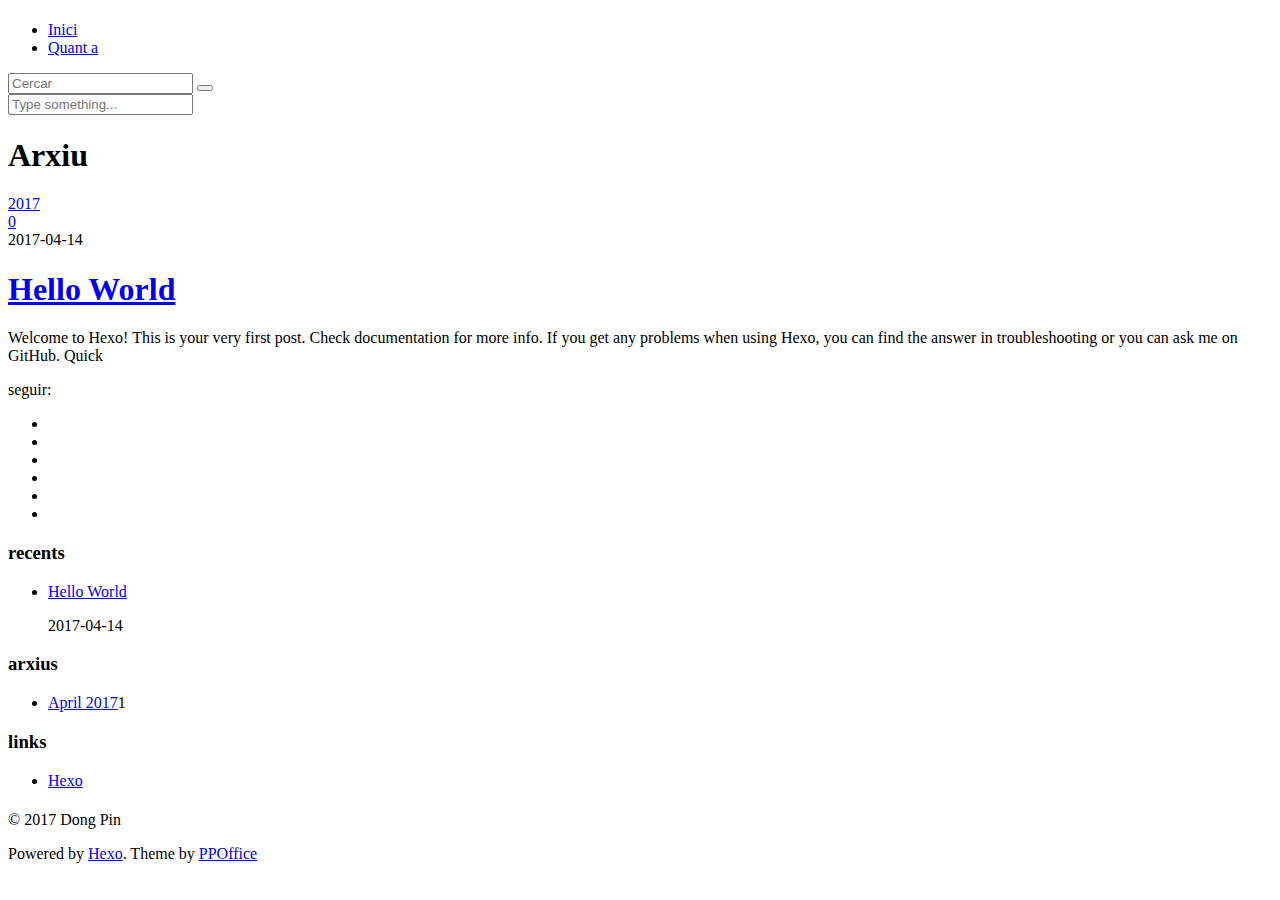
==== archives/index.html @ e1f706dd "Site updated: 2017-04-20 14:59:19" ====
<!DOCTYPE html>
<html>
<head>
    <meta charset="utf-8">
    
    <title>Arxiu | Hexo</title>
    <meta name="viewport" content="width=device-width, initial-scale=1, maximum-scale=1">
    
    <meta property="og:type" content="website">
<meta property="og:title" content="Hexo">
<meta property="og:url" content="http://yoursite.com/archives/index.html">
<meta property="og:site_name" content="Hexo">
<meta name="twitter:card" content="summary">
<meta name="twitter:title" content="Hexo">
    

    
        <link rel="alternate" href="/" title="Hexo" type="application/atom+xml" />
    

    

    <link rel="stylesheet" href="/blog/libs/font-awesome/css/font-awesome.min.css">
    <link rel="stylesheet" href="/blog/libs/titillium-web/styles.css">
    <link rel="stylesheet" href="/blog/libs/source-code-pro/styles.css">

    <link rel="stylesheet" href="/blog/css/style.css">

    <script src="/blog/libs/jquery/2.0.3/jquery.min.js"></script>
    
    
        <link rel="stylesheet" href="/blog/libs/lightgallery/css/lightgallery.min.css">
    
    
        <link rel="stylesheet" href="/blog/libs/justified-gallery/justifiedGallery.min.css">
    
    
    

</head>

<body>
    <div id="wrap">
        <header id="header">
    <div id="header-outer" class="outer">
        <div class="container">
            <div class="container-inner">
                <div id="header-title">
                    <h1 class="logo-wrap">
                        <a href="/blog/" class="logo"></a>
                    </h1>
                    
                </div>
                <div id="header-inner" class="nav-container">
                    <a id="main-nav-toggle" class="nav-icon fa fa-bars"></a>
                    <div class="nav-container-inner">
                        <ul id="main-nav">
                            
                                <li class="main-nav-list-item" >
                                    <a class="main-nav-list-link" href="/blog/">Inici</a>
                                </li>
                            
                                        
                                    
                                <li class="main-nav-list-item" >
                                    <a class="main-nav-list-link" href="/blog/about/index.html">Quant a</a>
                                </li>
                            
                        </ul>
                        <nav id="sub-nav">
                            <div id="search-form-wrap">

    <form class="search-form">
        <input type="text" class="ins-search-input search-form-input" placeholder="Cercar" />
        <button type="submit" class="search-form-submit"></button>
    </form>
    <div class="ins-search">
    <div class="ins-search-mask"></div>
    <div class="ins-search-container">
        <div class="ins-input-wrapper">
            <input type="text" class="ins-search-input" placeholder="Type something..." />
            <span class="ins-close ins-selectable"><i class="fa fa-times-circle"></i></span>
        </div>
        <div class="ins-section-wrapper">
            <div class="ins-section-container"></div>
        </div>
    </div>
</div>
<script>
(function (window) {
    var INSIGHT_CONFIG = {
        TRANSLATION: {
            POSTS: 'Posts',
            PAGES: 'Pages',
            CATEGORIES: 'categories',
            TAGS: 'etiquetes',
            UNTITLED: '(Untitled)',
        },
        ROOT_URL: '/blog/',
        CONTENT_URL: '/blog/content.json',
    };
    window.INSIGHT_CONFIG = INSIGHT_CONFIG;
})(window);
</script>
<script src="/blog/js/insight.js"></script>

</div>
                        </nav>
                    </div>
                </div>
            </div>
        </div>
    </div>
</header>
        <div class="container">
            <div class="main-body container-inner">
                <div class="main-body-inner">
                    <section id="main">
                        <div class="main-body-header">
    <h1 class="header">
    
    <i class="icon fa fa-archive"></i>Arxiu
    </h1>
</div>
                        <div class="main-body-content">
                            

    
    
        
        
        <section class="archives-wrap">
            <div class="archive-year-wrap">
                <a href="/blog/archives/2017" class="archive-year"><i class="icon fa fa-calendar-o"></i>2017</a>
            </div>
            <div class="archives">
    
    
    
        <div class="article-row">
    
        <article class="article article-summary">
    <div class="article-summary-inner">
        
        <a href="/blog/2017/04/14/hello-world/" class="thumbnail">
    
    
        <span class="thumbnail-image thumbnail-none"></span>
    
    
        
<span class="comment-counter">
    <i class="fa fa-comments-o"></i>
    
        <span class="disqus-comment-count" data-disqus-identifier="" data-disqus-url="http://yoursite.com/2017/04/14/hello-world/">0</span>
    
</span>

    
</a>

        
        <div class="article-meta">
            <div class="category">
            
            </div>
            <div class="date"><time datetime="2017-04-14T10:49:40.267Z" itemprop="datePublished">2017-04-14</time></div>
        </div>
        
    
        <h1 class="article-title" itemprop="name">
        <a href="/blog/2017/04/14/hello-world/">Hello World</a>
        </h1>
    

        <p class="article-excerpt">
            Welcome to Hexo! This is your very first post. Check documentation for more info. If you get any problems when using Hexo, you can find the answer in troubleshooting or you can ask me on GitHub.
Quick
        </p>
    </div>
</article>
    
        </div>
    


    </div></section>



                        </div>
                    </section>
                    <aside id="sidebar">
    <a class="sidebar-toggle" title="Expand Sidebar"><i class="toggle icon"></i></a>
    <div class="sidebar-top">
        <p>seguir:</p>
        <ul class="social-links">
            
                
                <li>
                    <a class="social-tooltip" title="twitter" href="/blog/" target="_blank">
                        <i class="icon fa fa-twitter"></i>
                    </a>
                </li>
                
            
                
                <li>
                    <a class="social-tooltip" title="facebook" href="/blog/" target="_blank">
                        <i class="icon fa fa-facebook"></i>
                    </a>
                </li>
                
            
                
                <li>
                    <a class="social-tooltip" title="google-plus" href="/blog/" target="_blank">
                        <i class="icon fa fa-google-plus"></i>
                    </a>
                </li>
                
            
                
                <li>
                    <a class="social-tooltip" title="github" href="https://github.com/ppoffice/hexo-theme-hueman" target="_blank">
                        <i class="icon fa fa-github"></i>
                    </a>
                </li>
                
            
                
                <li>
                    <a class="social-tooltip" title="weibo" href="/blog/" target="_blank">
                        <i class="icon fa fa-weibo"></i>
                    </a>
                </li>
                
            
                
                <li>
                    <a class="social-tooltip" title="rss" href="/blog/" target="_blank">
                        <i class="icon fa fa-rss"></i>
                    </a>
                </li>
                
            
        </ul>
    </div>
    
    <div class="widgets-container">
        
            
                
    <div class="widget-wrap">
        <h3 class="widget-title">recents</h3>
        <div class="widget">
            <ul id="recent-post" class="">
                
                    <li>
                        
                        <div class="item-thumbnail">
                            <a href="/blog/2017/04/14/hello-world/" class="thumbnail">
    
    
        <span class="thumbnail-image thumbnail-none"></span>
    
    
</a>

                        </div>
                        
                        <div class="item-inner">
                            <p class="item-category"></p>
                            <p class="item-title"><a href="/blog/2017/04/14/hello-world/" class="title">Hello World</a></p>
                            <p class="item-date"><time datetime="2017-04-14T10:49:40.267Z" itemprop="datePublished">2017-04-14</time></p>
                        </div>
                    </li>
                
            </ul>
        </div>
    </div>

            
                

            
                
    <div class="widget-wrap widget-list">
        <h3 class="widget-title">arxius</h3>
        <div class="widget">
            <ul class="archive-list"><li class="archive-list-item"><a class="archive-list-link" href="/blog/archives/2017/04/">April 2017</a><span class="archive-list-count">1</span></li></ul>
        </div>
    </div>


            
                

            
                

            
                
    <div class="widget-wrap widget-list">
        <h3 class="widget-title">links</h3>
        <div class="widget">
            <ul>
                
                    <li>
                        <a href="http://hexo.io">Hexo</a>
                    </li>
                
            </ul>
        </div>
    </div>


            
        
    </div>
</aside>
                </div>
            </div>
        </div>
        <footer id="footer">
    <div class="container">
        <div class="container-inner">
            <a id="back-to-top" href="javascript:;"><i class="icon fa fa-angle-up"></i></a>
            <div class="credit">
                <h1 class="logo-wrap">
                    <a href="/blog/" class="logo"></a>
                </h1>
                <p>&copy; 2017 Dong Pin</p>
                <p>Powered by <a href="//hexo.io/" target="_blank">Hexo</a>. Theme by <a href="//github.com/ppoffice" target="_blank">PPOffice</a></p>
            </div>
        </div>
    </div>
</footer>
        
    
    <script>
    var disqus_shortname = 'hexo-theme-hueman';
    
    
    (function() {
    var dsq = document.createElement('script');
    dsq.type = 'text/javascript';
    dsq.async = true;
    dsq.src = '//' + disqus_shortname + '.disqus.com/count.js';
    (document.getElementsByTagName('head')[0] || document.getElementsByTagName('body')[0]).appendChild(dsq);
    })();
    </script>




    
        <script src="/blog/libs/lightgallery/js/lightgallery.min.js"></script>
        <script src="/blog/libs/lightgallery/js/lg-thumbnail.min.js"></script>
        <script src="/blog/libs/lightgallery/js/lg-pager.min.js"></script>
        <script src="/blog/libs/lightgallery/js/lg-autoplay.min.js"></script>
        <script src="/blog/libs/lightgallery/js/lg-fullscreen.min.js"></script>
        <script src="/blog/libs/lightgallery/js/lg-zoom.min.js"></script>
        <script src="/blog/libs/lightgallery/js/lg-hash.min.js"></script>
        <script src="/blog/libs/lightgallery/js/lg-share.min.js"></script>
        <script src="/blog/libs/lightgallery/js/lg-video.min.js"></script>
    
    
        <script src="/blog/libs/justified-gallery/jquery.justifiedGallery.min.js"></script>
    
    


<!-- Custom Scripts -->
<script src="/blog/js/main.js"></script>

    </div>
</body>
</html>
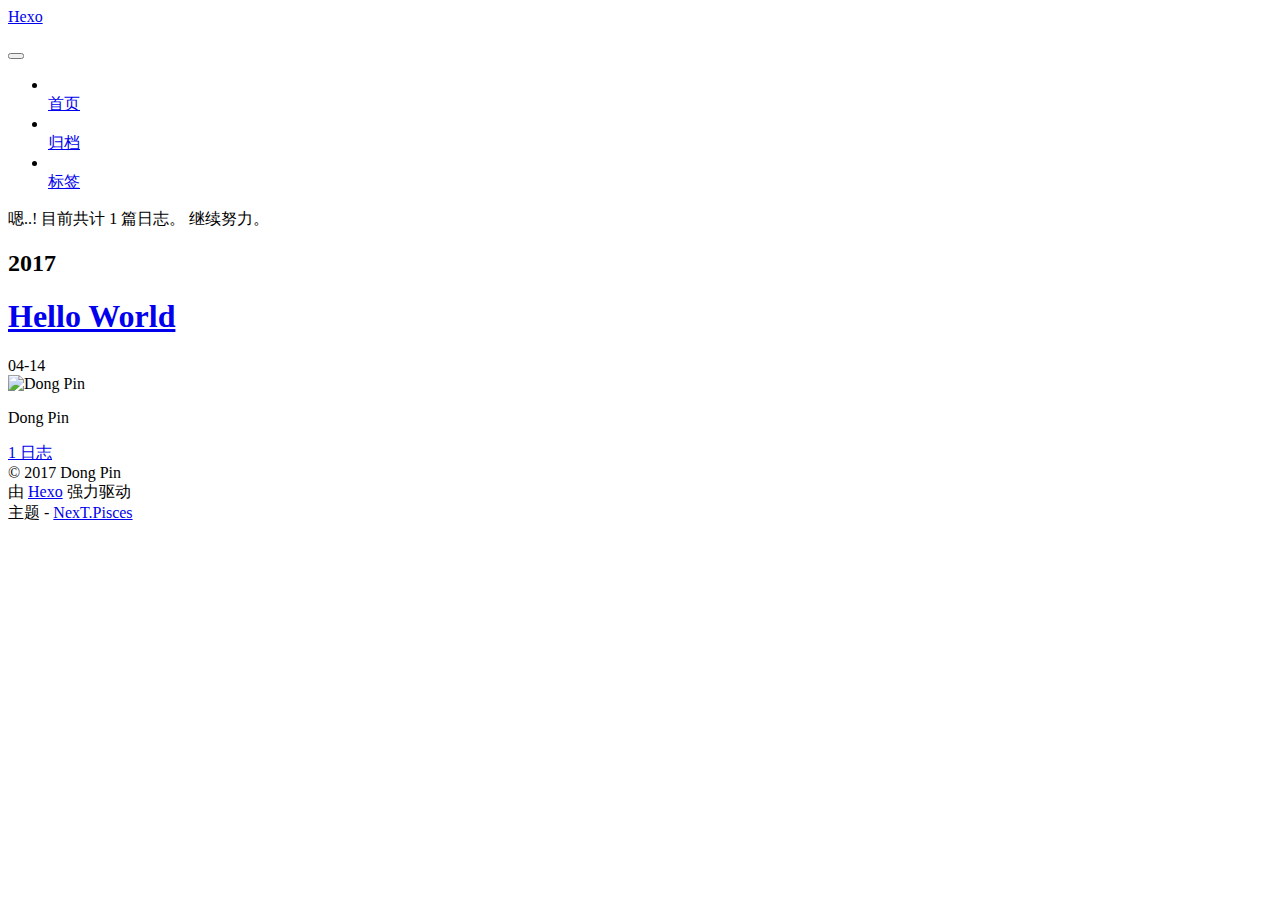
==== commit 5c04429b: "Site updated: 2017-04-20 15:04:53" ====
--- a/archives/index.html
+++ b/archives/index.html
@@ -1,379 +1,556 @@
-<!DOCTYPE html>
-<html>
+<!doctype html>
+
+
+
+  
+
+
+<html class="theme-next pisces use-motion" lang="zh-Hans">
 <head>
-    <meta charset="utf-8">
-    
-    <title>Arxiu | Hexo</title>
-    <meta name="viewport" content="width=device-width, initial-scale=1, maximum-scale=1">
-    
-    <meta property="og:type" content="website">
+  <meta charset="UTF-8"/>
+<meta http-equiv="X-UA-Compatible" content="IE=edge" />
+<meta name="viewport" content="width=device-width, initial-scale=1, maximum-scale=1"/>
+
+
+
+
+
+
+<meta http-equiv="Cache-Control" content="no-transform" />
+<meta http-equiv="Cache-Control" content="no-siteapp" />
+
+
+
+
+
+
+
+
+
+
+
+
+
+
+
+  
+  
+  <link href="/blog/lib/fancybox/source/jquery.fancybox.css?v=2.1.5" rel="stylesheet" type="text/css" />
+
+
+
+
+  
+  
+  
+  
+
+  
+    
+    
+  
+
+  
+
+  
+
+  
+
+  
+
+  
+    
+    
+    <link href="//fonts.googleapis.com/css?family=Lato:300,300italic,400,400italic,700,700italic&subset=latin,latin-ext" rel="stylesheet" type="text/css">
+  
+
+
+
+
+
+
+<link href="/blog/lib/font-awesome/css/font-awesome.min.css?v=4.6.2" rel="stylesheet" type="text/css" />
+
+<link href="/blog/css/main.css?v=5.1.0" rel="stylesheet" type="text/css" />
+
+
+  <meta name="keywords" content="Hexo, NexT" />
+
+
+
+
+
+
+
+
+  <link rel="shortcut icon" type="image/x-icon" href="/blog/favicon.ico?v=5.1.0" />
+
+
+
+
+
+
+<meta property="og:type" content="website">
 <meta property="og:title" content="Hexo">
 <meta property="og:url" content="http://yoursite.com/archives/index.html">
 <meta property="og:site_name" content="Hexo">
 <meta name="twitter:card" content="summary">
 <meta name="twitter:title" content="Hexo">
-    
-
-    
-        <link rel="alternate" href="/" title="Hexo" type="application/atom+xml" />
-    
-
-    
-
-    <link rel="stylesheet" href="/blog/libs/font-awesome/css/font-awesome.min.css">
-    <link rel="stylesheet" href="/blog/libs/titillium-web/styles.css">
-    <link rel="stylesheet" href="/blog/libs/source-code-pro/styles.css">
-
-    <link rel="stylesheet" href="/blog/css/style.css">
-
-    <script src="/blog/libs/jquery/2.0.3/jquery.min.js"></script>
-    
-    
-        <link rel="stylesheet" href="/blog/libs/lightgallery/css/lightgallery.min.css">
-    
-    
-        <link rel="stylesheet" href="/blog/libs/justified-gallery/justifiedGallery.min.css">
-    
-    
-    
-
+
+
+
+<script type="text/javascript" id="hexo.configurations">
+  var NexT = window.NexT || {};
+  var CONFIG = {
+    root: '/blog/',
+    scheme: 'Pisces',
+    sidebar: {"position":"left","display":"post","offset":12,"offset_float":0,"b2t":false,"scrollpercent":false},
+    fancybox: true,
+    motion: true,
+    duoshuo: {
+      userId: '0',
+      author: '博主'
+    },
+    algolia: {
+      applicationID: '',
+      apiKey: '',
+      indexName: '',
+      hits: {"per_page":10},
+      labels: {"input_placeholder":"Search for Posts","hits_empty":"We didn't find any results for the search: ${query}","hits_stats":"${hits} results found in ${time} ms"}
+    }
+  };
+</script>
+
+
+
+  <link rel="canonical" href="http://yoursite.com/archives/"/>
+
+
+
+
+
+  <title> 归档 | Hexo </title>
 </head>
 
-<body>
-    <div id="wrap">
-        <header id="header">
-    <div id="header-outer" class="outer">
-        <div class="container">
-            <div class="container-inner">
-                <div id="header-title">
-                    <h1 class="logo-wrap">
-                        <a href="/blog/" class="logo"></a>
-                    </h1>
-                    
-                </div>
-                <div id="header-inner" class="nav-container">
-                    <a id="main-nav-toggle" class="nav-icon fa fa-bars"></a>
-                    <div class="nav-container-inner">
-                        <ul id="main-nav">
-                            
-                                <li class="main-nav-list-item" >
-                                    <a class="main-nav-list-link" href="/blog/">Inici</a>
-                                </li>
-                            
-                                        
-                                    
-                                <li class="main-nav-list-item" >
-                                    <a class="main-nav-list-link" href="/blog/about/index.html">Quant a</a>
-                                </li>
-                            
-                        </ul>
-                        <nav id="sub-nav">
-                            <div id="search-form-wrap">
-
-    <form class="search-form">
-        <input type="text" class="ins-search-input search-form-input" placeholder="Cercar" />
-        <button type="submit" class="search-form-submit"></button>
-    </form>
-    <div class="ins-search">
-    <div class="ins-search-mask"></div>
-    <div class="ins-search-container">
-        <div class="ins-input-wrapper">
-            <input type="text" class="ins-search-input" placeholder="Type something..." />
-            <span class="ins-close ins-selectable"><i class="fa fa-times-circle"></i></span>
+<body itemscope itemtype="http://schema.org/WebPage" lang="zh-Hans">
+
+  
+
+
+
+
+
+
+
+
+
+
+
+
+
+
+  
+  
+    
+  
+
+  <div class="container sidebar-position-left  page-archive  ">
+    <div class="headband"></div>
+
+    <header id="header" class="header" itemscope itemtype="http://schema.org/WPHeader">
+      <div class="header-inner"><div class="site-brand-wrapper">
+  <div class="site-meta ">
+    
+
+    <div class="custom-logo-site-title">
+      <a href="/blog/"  class="brand" rel="start">
+        <span class="logo-line-before"><i></i></span>
+        <span class="site-title">Hexo</span>
+        <span class="logo-line-after"><i></i></span>
+      </a>
+    </div>
+      
+        <p class="site-subtitle"></p>
+      
+  </div>
+
+  <div class="site-nav-toggle">
+    <button>
+      <span class="btn-bar"></span>
+      <span class="btn-bar"></span>
+      <span class="btn-bar"></span>
+    </button>
+  </div>
+</div>
+
+<nav class="site-nav">
+  
+
+  
+    <ul id="menu" class="menu">
+      
+        
+        <li class="menu-item menu-item-home">
+          <a href="/blog/" rel="section">
+            
+              <i class="menu-item-icon fa fa-fw fa-home"></i> <br />
+            
+            首页
+          </a>
+        </li>
+      
+        
+        <li class="menu-item menu-item-archives">
+          <a href="/blog/archives" rel="section">
+            
+              <i class="menu-item-icon fa fa-fw fa-archive"></i> <br />
+            
+            归档
+          </a>
+        </li>
+      
+        
+        <li class="menu-item menu-item-tags">
+          <a href="/blog/tags" rel="section">
+            
+              <i class="menu-item-icon fa fa-fw fa-tags"></i> <br />
+            
+            标签
+          </a>
+        </li>
+      
+
+      
+    </ul>
+  
+
+  
+</nav>
+
+
+
+ </div>
+    </header>
+
+    <main id="main" class="main">
+      <div class="main-inner">
+        <div class="content-wrap">
+          <div id="content" class="content">
+            
+
+  <section id="posts" class="posts-collapse">
+    <span class="archive-move-on"></span>
+
+    <span class="archive-page-counter">
+      
+      
+      
+        
+      
+      嗯..! 目前共计 1 篇日志。 继续努力。
+    </span>
+
+    
+
+      
+      
+      
+
+      
+        
+        <div class="collection-title">
+          <h2 class="archive-year motion-element" id="archive-year-2017">2017</h2>
         </div>
-        <div class="ins-section-wrapper">
-            <div class="ins-section-container"></div>
+      
+      
+
+      
+
+  <article class="post post-type-normal" itemscope itemtype="http://schema.org/Article">
+    <header class="post-header">
+
+      <h1 class="post-title">
+        
+            <a class="post-title-link" href="/blog/2017/04/14/hello-world/" itemprop="url">
+              
+                <span itemprop="name">Hello World</span>
+              
+            </a>
+        
+      </h1>
+
+      <div class="post-meta">
+        <time class="post-time" itemprop="dateCreated"
+              datetime="2017-04-14T18:49:40+08:00"
+              content="2017-04-14" >
+          04-14
+        </time>
+      </div>
+
+    </header>
+  </article>
+
+
+
+    
+
+  </section>
+
+  
+
+
+
+          </div>
+          
+
+
+          
+
         </div>
+        
+          
+  
+  <div class="sidebar-toggle">
+    <div class="sidebar-toggle-line-wrap">
+      <span class="sidebar-toggle-line sidebar-toggle-line-first"></span>
+      <span class="sidebar-toggle-line sidebar-toggle-line-middle"></span>
+      <span class="sidebar-toggle-line sidebar-toggle-line-last"></span>
     </div>
+  </div>
+
+  <aside id="sidebar" class="sidebar">
+    <div class="sidebar-inner">
+
+      
+
+      
+
+      <section class="site-overview sidebar-panel sidebar-panel-active">
+        <div class="site-author motion-element" itemprop="author" itemscope itemtype="http://schema.org/Person">
+          <img class="site-author-image" itemprop="image"
+               src="/blog/images/avatar.gif"
+               alt="Dong Pin" />
+          <p class="site-author-name" itemprop="name">Dong Pin</p>
+           
+              <p class="site-description motion-element" itemprop="description"></p>
+          
+        </div>
+        <nav class="site-state motion-element">
+
+          
+            <div class="site-state-item site-state-posts">
+              <a href="/blog/archives">
+                <span class="site-state-item-count">1</span>
+                <span class="site-state-item-name">日志</span>
+              </a>
+            </div>
+          
+
+          
+
+          
+
+        </nav>
+
+        
+
+        <div class="links-of-author motion-element">
+          
+        </div>
+
+        
+        
+
+        
+        
+
+        
+
+
+      </section>
+
+      
+
+      
+
+    </div>
+  </aside>
+
+
+        
+      </div>
+    </main>
+
+    <footer id="footer" class="footer">
+      <div class="footer-inner">
+        <div class="copyright" >
+  
+  &copy; 
+  <span itemprop="copyrightYear">2017</span>
+  <span class="with-love">
+    <i class="fa fa-heart"></i>
+  </span>
+  <span class="author" itemprop="copyrightHolder">Dong Pin</span>
 </div>
-<script>
-(function (window) {
-    var INSIGHT_CONFIG = {
-        TRANSLATION: {
-            POSTS: 'Posts',
-            PAGES: 'Pages',
-            CATEGORIES: 'categories',
-            TAGS: 'etiquetes',
-            UNTITLED: '(Untitled)',
-        },
-        ROOT_URL: '/blog/',
-        CONTENT_URL: '/blog/content.json',
-    };
-    window.INSIGHT_CONFIG = INSIGHT_CONFIG;
-})(window);
+
+
+<div class="powered-by">
+  由 <a class="theme-link" href="https://hexo.io">Hexo</a> 强力驱动
+</div>
+
+<div class="theme-info">
+  主题 -
+  <a class="theme-link" href="https://github.com/iissnan/hexo-theme-next">
+    NexT.Pisces
+  </a>
+</div>
+
+
+        
+
+        
+      </div>
+    </footer>
+
+    
+      <div class="back-to-top">
+        <i class="fa fa-arrow-up"></i>
+        
+      </div>
+    
+
+  </div>
+
+  
+
+<script type="text/javascript">
+  if (Object.prototype.toString.call(window.Promise) !== '[object Function]') {
+    window.Promise = null;
+  }
 </script>
-<script src="/blog/js/insight.js"></script>
-
-</div>
-                        </nav>
-                    </div>
-                </div>
-            </div>
-        </div>
-    </div>
-</header>
-        <div class="container">
-            <div class="main-body container-inner">
-                <div class="main-body-inner">
-                    <section id="main">
-                        <div class="main-body-header">
-    <h1 class="header">
-    
-    <i class="icon fa fa-archive"></i>Arxiu
-    </h1>
-</div>
-                        <div class="main-body-content">
-                            
-
-    
-    
-        
-        
-        <section class="archives-wrap">
-            <div class="archive-year-wrap">
-                <a href="/blog/archives/2017" class="archive-year"><i class="icon fa fa-calendar-o"></i>2017</a>
-            </div>
-            <div class="archives">
-    
-    
-    
-        <div class="article-row">
-    
-        <article class="article article-summary">
-    <div class="article-summary-inner">
-        
-        <a href="/blog/2017/04/14/hello-world/" class="thumbnail">
-    
-    
-        <span class="thumbnail-image thumbnail-none"></span>
-    
-    
-        
-<span class="comment-counter">
-    <i class="fa fa-comments-o"></i>
-    
-        <span class="disqus-comment-count" data-disqus-identifier="" data-disqus-url="http://yoursite.com/2017/04/14/hello-world/">0</span>
-    
-</span>
-
-    
-</a>
-
-        
-        <div class="article-meta">
-            <div class="category">
-            
-            </div>
-            <div class="date"><time datetime="2017-04-14T10:49:40.267Z" itemprop="datePublished">2017-04-14</time></div>
-        </div>
-        
-    
-        <h1 class="article-title" itemprop="name">
-        <a href="/blog/2017/04/14/hello-world/">Hello World</a>
-        </h1>
-    
-
-        <p class="article-excerpt">
-            Welcome to Hexo! This is your very first post. Check documentation for more info. If you get any problems when using Hexo, you can find the answer in troubleshooting or you can ask me on GitHub.
-Quick
-        </p>
-    </div>
-</article>
-    
-        </div>
-    
-
-
-    </div></section>
-
-
-
-                        </div>
-                    </section>
-                    <aside id="sidebar">
-    <a class="sidebar-toggle" title="Expand Sidebar"><i class="toggle icon"></i></a>
-    <div class="sidebar-top">
-        <p>seguir:</p>
-        <ul class="social-links">
-            
-                
-                <li>
-                    <a class="social-tooltip" title="twitter" href="/blog/" target="_blank">
-                        <i class="icon fa fa-twitter"></i>
-                    </a>
-                </li>
-                
-            
-                
-                <li>
-                    <a class="social-tooltip" title="facebook" href="/blog/" target="_blank">
-                        <i class="icon fa fa-facebook"></i>
-                    </a>
-                </li>
-                
-            
-                
-                <li>
-                    <a class="social-tooltip" title="google-plus" href="/blog/" target="_blank">
-                        <i class="icon fa fa-google-plus"></i>
-                    </a>
-                </li>
-                
-            
-                
-                <li>
-                    <a class="social-tooltip" title="github" href="https://github.com/ppoffice/hexo-theme-hueman" target="_blank">
-                        <i class="icon fa fa-github"></i>
-                    </a>
-                </li>
-                
-            
-                
-                <li>
-                    <a class="social-tooltip" title="weibo" href="/blog/" target="_blank">
-                        <i class="icon fa fa-weibo"></i>
-                    </a>
-                </li>
-                
-            
-                
-                <li>
-                    <a class="social-tooltip" title="rss" href="/blog/" target="_blank">
-                        <i class="icon fa fa-rss"></i>
-                    </a>
-                </li>
-                
-            
-        </ul>
-    </div>
-    
-    <div class="widgets-container">
-        
-            
-                
-    <div class="widget-wrap">
-        <h3 class="widget-title">recents</h3>
-        <div class="widget">
-            <ul id="recent-post" class="">
-                
-                    <li>
-                        
-                        <div class="item-thumbnail">
-                            <a href="/blog/2017/04/14/hello-world/" class="thumbnail">
-    
-    
-        <span class="thumbnail-image thumbnail-none"></span>
-    
-    
-</a>
-
-                        </div>
-                        
-                        <div class="item-inner">
-                            <p class="item-category"></p>
-                            <p class="item-title"><a href="/blog/2017/04/14/hello-world/" class="title">Hello World</a></p>
-                            <p class="item-date"><time datetime="2017-04-14T10:49:40.267Z" itemprop="datePublished">2017-04-14</time></p>
-                        </div>
-                    </li>
-                
-            </ul>
-        </div>
-    </div>
-
-            
-                
-
-            
-                
-    <div class="widget-wrap widget-list">
-        <h3 class="widget-title">arxius</h3>
-        <div class="widget">
-            <ul class="archive-list"><li class="archive-list-item"><a class="archive-list-link" href="/blog/archives/2017/04/">April 2017</a><span class="archive-list-count">1</span></li></ul>
-        </div>
-    </div>
-
-
-            
-                
-
-            
-                
-
-            
-                
-    <div class="widget-wrap widget-list">
-        <h3 class="widget-title">links</h3>
-        <div class="widget">
-            <ul>
-                
-                    <li>
-                        <a href="http://hexo.io">Hexo</a>
-                    </li>
-                
-            </ul>
-        </div>
-    </div>
-
-
-            
-        
-    </div>
-</aside>
-                </div>
-            </div>
-        </div>
-        <footer id="footer">
-    <div class="container">
-        <div class="container-inner">
-            <a id="back-to-top" href="javascript:;"><i class="icon fa fa-angle-up"></i></a>
-            <div class="credit">
-                <h1 class="logo-wrap">
-                    <a href="/blog/" class="logo"></a>
-                </h1>
-                <p>&copy; 2017 Dong Pin</p>
-                <p>Powered by <a href="//hexo.io/" target="_blank">Hexo</a>. Theme by <a href="//github.com/ppoffice" target="_blank">PPOffice</a></p>
-            </div>
-        </div>
-    </div>
-</footer>
-        
-    
-    <script>
-    var disqus_shortname = 'hexo-theme-hueman';
-    
-    
-    (function() {
-    var dsq = document.createElement('script');
-    dsq.type = 'text/javascript';
-    dsq.async = true;
-    dsq.src = '//' + disqus_shortname + '.disqus.com/count.js';
-    (document.getElementsByTagName('head')[0] || document.getElementsByTagName('body')[0]).appendChild(dsq);
-    })();
+
+
+
+
+
+
+
+
+
+  
+
+
+
+
+
+
+
+
+
+
+
+
+  
+  <script type="text/javascript" src="/blog/lib/jquery/index.js?v=2.1.3"></script>
+
+  
+  <script type="text/javascript" src="/blog/lib/fastclick/lib/fastclick.min.js?v=1.0.6"></script>
+
+  
+  <script type="text/javascript" src="/blog/lib/jquery_lazyload/jquery.lazyload.js?v=1.9.7"></script>
+
+  
+  <script type="text/javascript" src="/blog/lib/velocity/velocity.min.js?v=1.2.1"></script>
+
+  
+  <script type="text/javascript" src="/blog/lib/velocity/velocity.ui.min.js?v=1.2.1"></script>
+
+  
+  <script type="text/javascript" src="/blog/lib/fancybox/source/jquery.fancybox.pack.js?v=2.1.5"></script>
+
+
+  
+
+
+  <script type="text/javascript" src="/blog/js/src/utils.js?v=5.1.0"></script>
+
+  <script type="text/javascript" src="/blog/js/src/motion.js?v=5.1.0"></script>
+
+
+
+  
+  
+
+
+  <script type="text/javascript" src="/blog/js/src/affix.js?v=5.1.0"></script>
+
+  <script type="text/javascript" src="/blog/js/src/schemes/pisces.js?v=5.1.0"></script>
+
+
+
+  
+  
+    <script type="text/javascript" id="motion.page.archive">
+      $('.archive-year').velocity('transition.slideLeftIn');
     </script>
-
-
-
-
-    
-        <script src="/blog/libs/lightgallery/js/lightgallery.min.js"></script>
-        <script src="/blog/libs/lightgallery/js/lg-thumbnail.min.js"></script>
-        <script src="/blog/libs/lightgallery/js/lg-pager.min.js"></script>
-        <script src="/blog/libs/lightgallery/js/lg-autoplay.min.js"></script>
-        <script src="/blog/libs/lightgallery/js/lg-fullscreen.min.js"></script>
-        <script src="/blog/libs/lightgallery/js/lg-zoom.min.js"></script>
-        <script src="/blog/libs/lightgallery/js/lg-hash.min.js"></script>
-        <script src="/blog/libs/lightgallery/js/lg-share.min.js"></script>
-        <script src="/blog/libs/lightgallery/js/lg-video.min.js"></script>
-    
-    
-        <script src="/blog/libs/justified-gallery/jquery.justifiedGallery.min.js"></script>
-    
-    
-
-
-<!-- Custom Scripts -->
-<script src="/blog/js/main.js"></script>
-
-    </div>
+  
+
+
+  
+
+
+  <script type="text/javascript" src="/blog/js/src/bootstrap.js?v=5.1.0"></script>
+
+
+
+  
+
+
+  
+
+
+
+
+	
+
+
+
+
+
+  
+
+
+
+
+
+  
+
+
+
+
+
+  
+
+
+
+
+
+
+  
+
+
+
+
+
+  
+
+  
+
+  
+
+  
+
+  
+
 </body>
 </html>
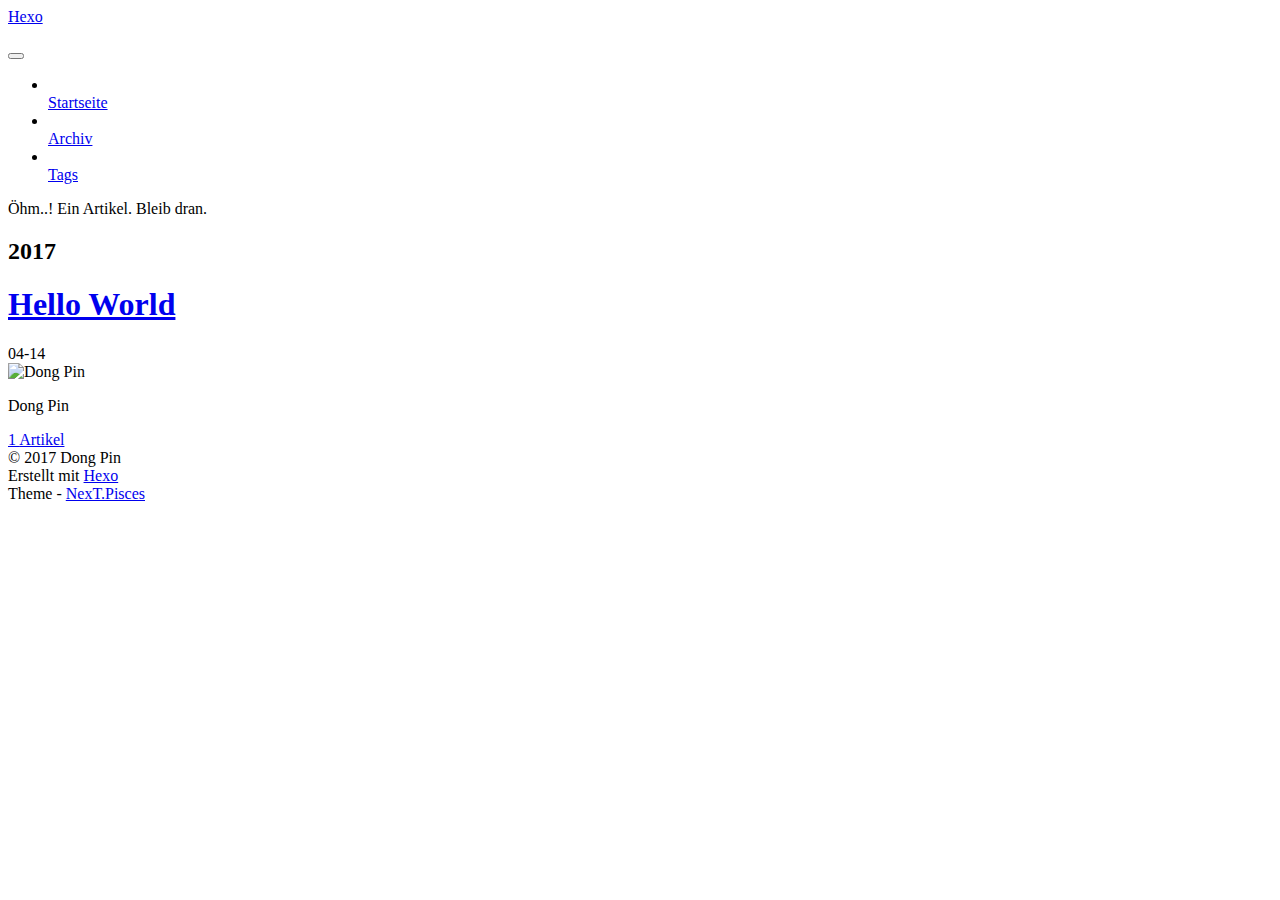
==== commit 2266f191: "Site updated: 2017-04-20 15:08:33" ====
--- a/archives/index.html
+++ b/archives/index.html
@@ -5,7 +5,7 @@
   
 
 
-<html class="theme-next pisces use-motion" lang="zh-Hans">
+<html class="theme-next pisces use-motion" lang="">
 <head>
   <meta charset="UTF-8"/>
 <meta http-equiv="X-UA-Compatible" content="IE=edge" />
@@ -109,7 +109,7 @@
     motion: true,
     duoshuo: {
       userId: '0',
-      author: '博主'
+      author: 'Author'
     },
     algolia: {
       applicationID: '',
@@ -129,10 +129,10 @@
 
 
 
-  <title> 归档 | Hexo </title>
+  <title> Archiv | Hexo </title>
 </head>
 
-<body itemscope itemtype="http://schema.org/WebPage" lang="zh-Hans">
+<body itemscope itemtype="http://schema.org/WebPage" lang="">
 
   
 
@@ -195,7 +195,7 @@
             
               <i class="menu-item-icon fa fa-fw fa-home"></i> <br />
             
-            首页
+            Startseite
           </a>
         </li>
       
@@ -205,7 +205,7 @@
             
               <i class="menu-item-icon fa fa-fw fa-archive"></i> <br />
             
-            归档
+            Archiv
           </a>
         </li>
       
@@ -215,7 +215,7 @@
             
               <i class="menu-item-icon fa fa-fw fa-tags"></i> <br />
             
-            标签
+            Tags
           </a>
         </li>
       
@@ -247,7 +247,7 @@
       
         
       
-      嗯..! 目前共计 1 篇日志。 继续努力。
+      Öhm..! Ein Artikel. Bleib dran.
     </span>
 
     
@@ -341,7 +341,7 @@
             <div class="site-state-item site-state-posts">
               <a href="/blog/archives">
                 <span class="site-state-item-count">1</span>
-                <span class="site-state-item-name">日志</span>
+                <span class="site-state-item-name">Artikel</span>
               </a>
             </div>
           
@@ -395,11 +395,11 @@
 
 
 <div class="powered-by">
-  由 <a class="theme-link" href="https://hexo.io">Hexo</a> 强力驱动
+  Erstellt mit  <a class="theme-link" href="https://hexo.io">Hexo</a>
 </div>
 
 <div class="theme-info">
-  主题 -
+  Theme -
   <a class="theme-link" href="https://github.com/iissnan/hexo-theme-next">
     NexT.Pisces
   </a>
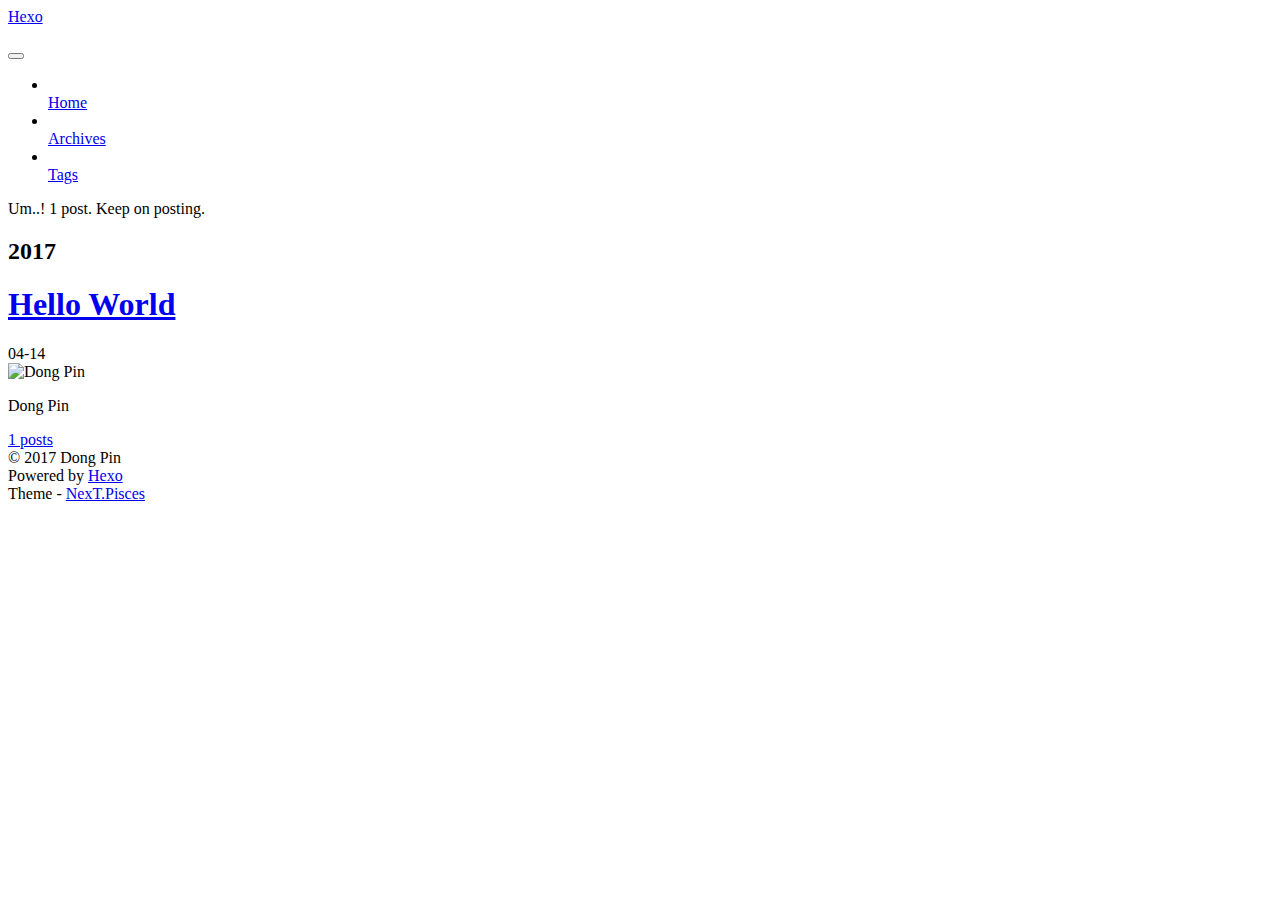
==== commit 469a2fc8: "Site updated: 2017-04-20 15:17:09" ====
--- a/archives/index.html
+++ b/archives/index.html
@@ -129,7 +129,7 @@
 
 
 
-  <title> Archiv | Hexo </title>
+  <title> Archive | Hexo </title>
 </head>
 
 <body itemscope itemtype="http://schema.org/WebPage" lang="">
@@ -195,7 +195,7 @@
             
               <i class="menu-item-icon fa fa-fw fa-home"></i> <br />
             
-            Startseite
+            Home
           </a>
         </li>
       
@@ -205,7 +205,7 @@
             
               <i class="menu-item-icon fa fa-fw fa-archive"></i> <br />
             
-            Archiv
+            Archives
           </a>
         </li>
       
@@ -247,7 +247,7 @@
       
         
       
-      Öhm..! Ein Artikel. Bleib dran.
+      Um..! 1 post. Keep on posting.
     </span>
 
     
@@ -341,7 +341,7 @@
             <div class="site-state-item site-state-posts">
               <a href="/blog/archives">
                 <span class="site-state-item-count">1</span>
-                <span class="site-state-item-name">Artikel</span>
+                <span class="site-state-item-name">posts</span>
               </a>
             </div>
           
@@ -395,7 +395,7 @@
 
 
 <div class="powered-by">
-  Erstellt mit  <a class="theme-link" href="https://hexo.io">Hexo</a>
+  Powered by <a class="theme-link" href="https://hexo.io">Hexo</a>
 </div>
 
 <div class="theme-info">
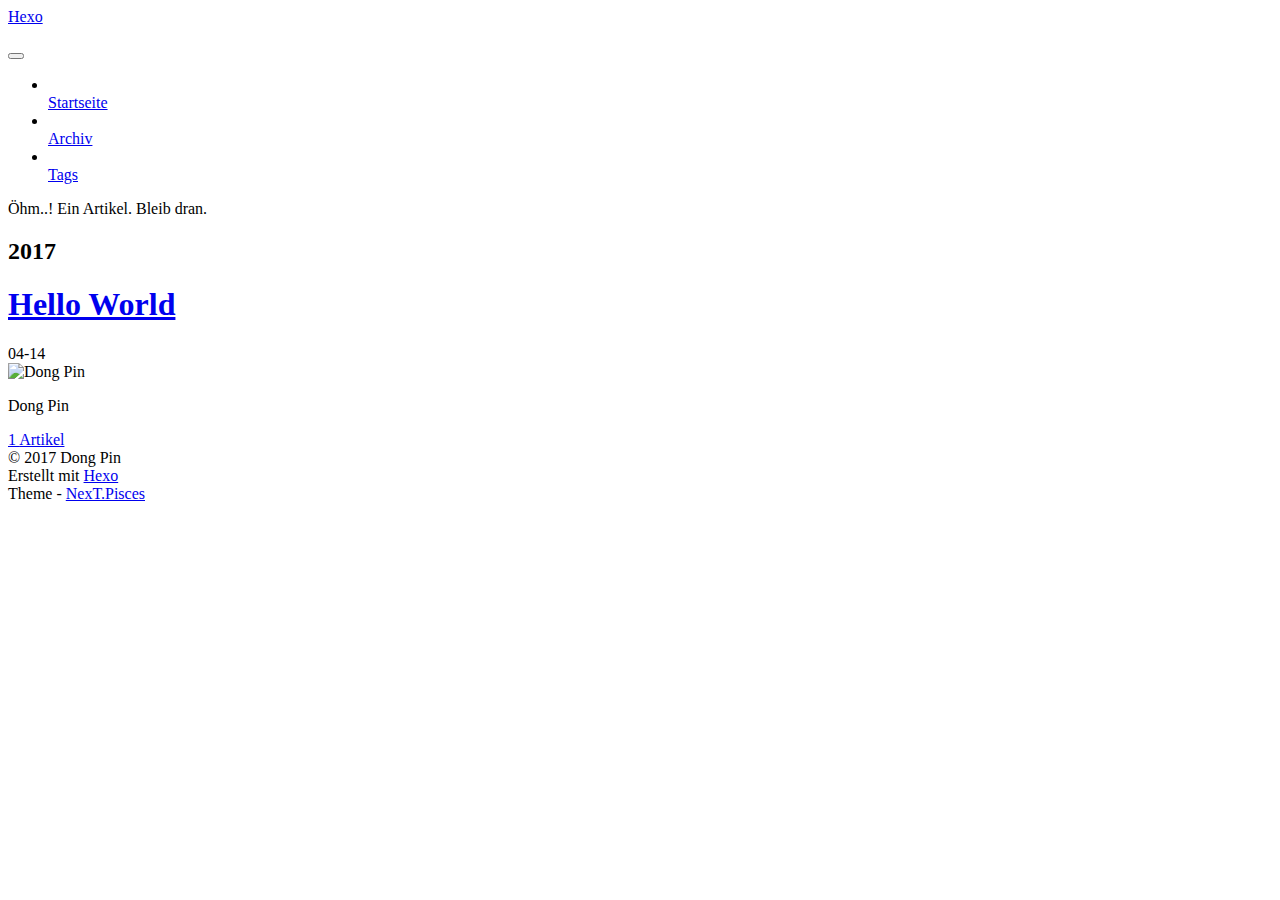
==== commit 28659483: "Site updated: 2017-04-20 15:29:33" ====
--- a/archives/index.html
+++ b/archives/index.html
@@ -129,7 +129,7 @@
 
 
 
-  <title> Archive | Hexo </title>
+  <title> Archiv | Hexo </title>
 </head>
 
 <body itemscope itemtype="http://schema.org/WebPage" lang="">
@@ -195,7 +195,7 @@
             
               <i class="menu-item-icon fa fa-fw fa-home"></i> <br />
             
-            Home
+            Startseite
           </a>
         </li>
       
@@ -205,7 +205,7 @@
             
               <i class="menu-item-icon fa fa-fw fa-archive"></i> <br />
             
-            Archives
+            Archiv
           </a>
         </li>
       
@@ -247,7 +247,7 @@
       
         
       
-      Um..! 1 post. Keep on posting.
+      Öhm..! Ein Artikel. Bleib dran.
     </span>
 
     
@@ -341,7 +341,7 @@
             <div class="site-state-item site-state-posts">
               <a href="/blog/archives">
                 <span class="site-state-item-count">1</span>
-                <span class="site-state-item-name">posts</span>
+                <span class="site-state-item-name">Artikel</span>
               </a>
             </div>
           
@@ -395,7 +395,7 @@
 
 
 <div class="powered-by">
-  Powered by <a class="theme-link" href="https://hexo.io">Hexo</a>
+  Erstellt mit  <a class="theme-link" href="https://hexo.io">Hexo</a>
 </div>
 
 <div class="theme-info">
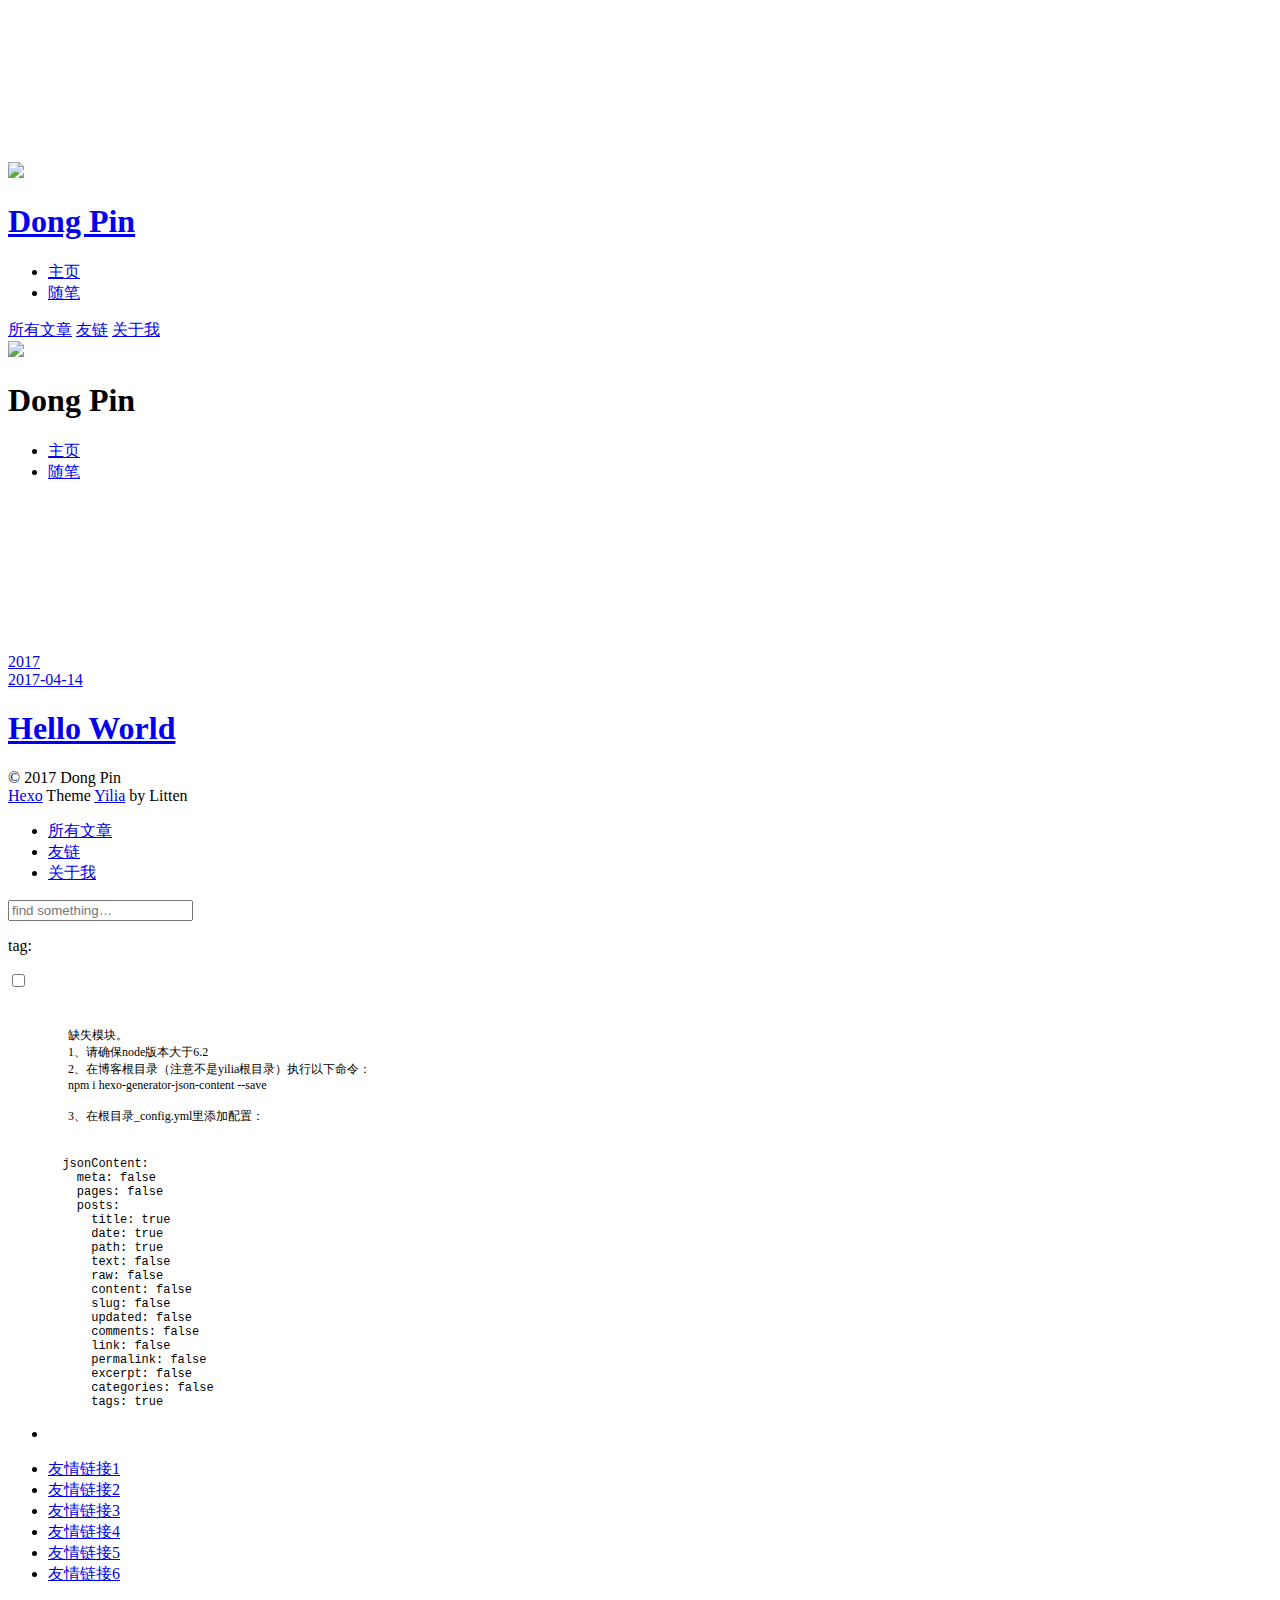
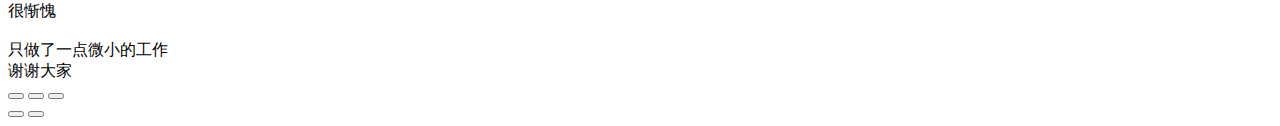
==== commit d20cbb84: "Site updated: 2017-04-20 15:39:20" ====
--- a/archives/index.html
+++ b/archives/index.html
@@ -1,556 +1,437 @@
-<!doctype html>
-
-
-
-  
-
-
-<html class="theme-next pisces use-motion" lang="">
+<!DOCTYPE html>
+<html>
 <head>
-  <meta charset="UTF-8"/>
-<meta http-equiv="X-UA-Compatible" content="IE=edge" />
-<meta name="viewport" content="width=device-width, initial-scale=1, maximum-scale=1"/>
-
-
-
-
-
-
-<meta http-equiv="Cache-Control" content="no-transform" />
-<meta http-equiv="Cache-Control" content="no-siteapp" />
-
-
-
-
-
-
-
-
-
-
-
-
-
-
-
-  
-  
-  <link href="/blog/lib/fancybox/source/jquery.fancybox.css?v=2.1.5" rel="stylesheet" type="text/css" />
-
-
-
-
-  
-  
-  
-  
-
-  
-    
-    
-  
-
-  
-
-  
-
-  
-
-  
-
-  
-    
-    
-    <link href="//fonts.googleapis.com/css?family=Lato:300,300italic,400,400italic,700,700italic&subset=latin,latin-ext" rel="stylesheet" type="text/css">
-  
-
-
-
-
-
-
-<link href="/blog/lib/font-awesome/css/font-awesome.min.css?v=4.6.2" rel="stylesheet" type="text/css" />
-
-<link href="/blog/css/main.css?v=5.1.0" rel="stylesheet" type="text/css" />
-
-
-  <meta name="keywords" content="Hexo, NexT" />
-
-
-
-
-
-
-
-
-  <link rel="shortcut icon" type="image/x-icon" href="/blog/favicon.ico?v=5.1.0" />
-
-
-
-
-
-
-<meta property="og:type" content="website">
+  <meta charset="utf-8">
+  
+  <meta name="renderer" content="webkit">
+  <meta http-equiv="X-UA-Compatible" content="IE=edge" >
+  <link rel="dns-prefetch" href="http://yoursite.com">
+  <title>Archives | Hexo</title>
+  <meta name="viewport" content="width=device-width, initial-scale=1, maximum-scale=1">
+  <meta property="og:type" content="website">
 <meta property="og:title" content="Hexo">
 <meta property="og:url" content="http://yoursite.com/archives/index.html">
 <meta property="og:site_name" content="Hexo">
 <meta name="twitter:card" content="summary">
 <meta name="twitter:title" content="Hexo">
-
-
-
-<script type="text/javascript" id="hexo.configurations">
-  var NexT = window.NexT || {};
-  var CONFIG = {
-    root: '/blog/',
-    scheme: 'Pisces',
-    sidebar: {"position":"left","display":"post","offset":12,"offset_float":0,"b2t":false,"scrollpercent":false},
-    fancybox: true,
-    motion: true,
-    duoshuo: {
-      userId: '0',
-      author: 'Author'
-    },
-    algolia: {
-      applicationID: '',
-      apiKey: '',
-      indexName: '',
-      hits: {"per_page":10},
-      labels: {"input_placeholder":"Search for Posts","hits_empty":"We didn't find any results for the search: ${query}","hits_stats":"${hits} results found in ${time} ms"}
+  
+    <link rel="alternative" href="/atom.xml" title="Hexo" type="application/atom+xml">
+  
+  
+    <link rel="icon" href="/favicon.png">
+  
+  <link rel="stylesheet" type="text/css" href="/blog/./main.f6a68c.css">
+  <style type="text/css">
+  
+    #container.show {
+      background: linear-gradient(200deg,#a0cfe4,#e8c37e);
     }
-  };
-</script>
-
-
-
-  <link rel="canonical" href="http://yoursite.com/archives/"/>
-
-
-
-
-
-  <title> Archiv | Hexo </title>
+  </style>
+  
+
+  
+
 </head>
 
-<body itemscope itemtype="http://schema.org/WebPage" lang="">
-
-  
-
-
-
-
-
-
-
-
-
-
-
-
-
-
-  
-  
-    
-  
-
-  <div class="container sidebar-position-left  page-archive  ">
-    <div class="headband"></div>
-
-    <header id="header" class="header" itemscope itemtype="http://schema.org/WPHeader">
-      <div class="header-inner"><div class="site-brand-wrapper">
-  <div class="site-meta ">
-    
-
-    <div class="custom-logo-site-title">
-      <a href="/blog/"  class="brand" rel="start">
-        <span class="logo-line-before"><i></i></span>
-        <span class="site-title">Hexo</span>
-        <span class="logo-line-after"><i></i></span>
-      </a>
+<body>
+  <div id="container" q-class="show:isCtnShow">
+    <canvas id="anm-canvas" class="anm-canvas"></canvas>
+    <div class="left-col" q-class="show:isShow">
+      
+<div class="overlay" style="background: #4d4d4d"></div>
+<div class="intrude-less">
+	<header id="header" class="inner">
+		<a href="/" class="profilepic">
+			<img src="null" class="js-avatar">
+		</a>
+		<hgroup>
+		  <h1 class="header-author"><a href="/">Dong Pin</a></h1>
+		</hgroup>
+		
+
+		<nav class="header-menu">
+			<ul>
+			
+				<li><a href="/blog/">主页</a></li>
+	        
+				<li><a href="/blog/tags/随笔/">随笔</a></li>
+	        
+			</ul>
+		</nav>
+		<nav class="header-smart-menu">
+    		
+    			
+    			<a q-on="click: openSlider(e, 'innerArchive')" href="javascript:void(0)">所有文章</a>
+    			
+            
+    			
+    			<a q-on="click: openSlider(e, 'friends')" href="javascript:void(0)">友链</a>
+    			
+            
+    			
+    			<a q-on="click: openSlider(e, 'aboutme')" href="javascript:void(0)">关于我</a>
+    			
+            
+		</nav>
+		<nav class="header-nav">
+			<div class="social">
+				
+					<a class="github" target="_blank" href="#" title="github"><i class="icon-github"></i></a>
+		        
+					<a class="weibo" target="_blank" href="#" title="weibo"><i class="icon-weibo"></i></a>
+		        
+					<a class="rss" target="_blank" href="#" title="rss"><i class="icon-rss"></i></a>
+		        
+					<a class="zhihu" target="_blank" href="#" title="zhihu"><i class="icon-zhihu"></i></a>
+		        
+			</div>
+		</nav>
+	</header>		
+</div>
+
     </div>
-      
-        <p class="site-subtitle"></p>
-      
+    <div class="mid-col" q-class="show:isShow,hide:isShow|isFalse">
+      
+<nav id="mobile-nav">
+  	<div class="overlay js-overlay" style="background: #4d4d4d"></div>
+	<div class="btnctn js-mobile-btnctn">
+  		<div class="slider-trigger list" q-on="click: openSlider(e)"><i class="icon icon-sort"></i></div>
+	</div>
+	<div class="intrude-less">
+		<header id="header" class="inner">
+			<div class="profilepic">
+				<img src="null" class="js-avatar">
+			</div>
+			<hgroup>
+			  <h1 class="header-author js-header-author">Dong Pin</h1>
+			</hgroup>
+			
+			
+			
+				
+			
+				
+			
+			
+			
+			<nav class="header-nav">
+				<div class="social">
+					
+						<a class="github" target="_blank" href="#" title="github"><i class="icon-github"></i></a>
+			        
+						<a class="weibo" target="_blank" href="#" title="weibo"><i class="icon-weibo"></i></a>
+			        
+						<a class="rss" target="_blank" href="#" title="rss"><i class="icon-rss"></i></a>
+			        
+						<a class="zhihu" target="_blank" href="#" title="zhihu"><i class="icon-zhihu"></i></a>
+			        
+				</div>
+			</nav>
+
+			<nav class="header-menu js-header-menu">
+				<ul style="width: 50%">
+				
+				
+					<li style="width: 50%"><a href="/blog/">主页</a></li>
+		        
+					<li style="width: 50%"><a href="/blog/tags/随笔/">随笔</a></li>
+		        
+				</ul>
+			</nav>
+		</header>				
+	</div>
+	<div class="mobile-mask" style="display:none" q-show="isShow"></div>
+</nav>
+
+      <div id="wrapper" class="body-wrap">
+        <div class="menu-l">
+          <div class="canvas-wrap">
+            <canvas data-colors="#eaeaea" data-sectionHeight="100" data-contentId="js-content" id="myCanvas1" class="anm-canvas"></canvas>
+          </div>
+          <div id="js-content" class="content-ll">
+            
+  
+  
+    
+    
+      
+      
+      <section class="archives-wrap">
+        <div class="archive-year-wrap">
+          <a href="/blog/archives/2017" class="archive-year">2017</a>
+        </div>
+        <div class="archives">
+    
+    <article class="archive-article archive-type-post">
+  <div class="archive-article-inner">
+    <header class="archive-article-header">
+      	<div class="article-meta">
+	      	<a href="/blog/2017/04/14/hello-world/" class="archive-article-date">
+  	<time datetime="2017-04-14T10:49:40.267Z" itemprop="datePublished"><i class="icon-calendar icon"></i>2017-04-14</time>
+</a>
+        </div>
+    	 
+  
+    <h1 itemprop="name">
+      <a class="archive-article-title" href="/blog/2017/04/14/hello-world/">Hello World</a>
+    </h1>
+  
+
+        <div class="article-info info-on-right">
+          
+          
+
+        </div>
+        <div class="clearfix"></div>
+    </header>
   </div>
-
-  <div class="site-nav-toggle">
-    <button>
-      <span class="btn-bar"></span>
-      <span class="btn-bar"></span>
-      <span class="btn-bar"></span>
-    </button>
-  </div>
-</div>
-
-<nav class="site-nav">
-  
-
-  
-    <ul id="menu" class="menu">
-      
-        
-        <li class="menu-item menu-item-home">
-          <a href="/blog/" rel="section">
-            
-              <i class="menu-item-icon fa fa-fw fa-home"></i> <br />
-            
-            Startseite
-          </a>
-        </li>
-      
-        
-        <li class="menu-item menu-item-archives">
-          <a href="/blog/archives" rel="section">
-            
-              <i class="menu-item-icon fa fa-fw fa-archive"></i> <br />
-            
-            Archiv
-          </a>
-        </li>
-      
-        
-        <li class="menu-item menu-item-tags">
-          <a href="/blog/tags" rel="section">
-            
-              <i class="menu-item-icon fa fa-fw fa-tags"></i> <br />
-            
-            Tags
-          </a>
-        </li>
-      
-
-      
-    </ul>
-  
-
-  
-</nav>
-
-
-
- </div>
-    </header>
-
-    <main id="main" class="main">
-      <div class="main-inner">
-        <div class="content-wrap">
-          <div id="content" class="content">
-            
-
-  <section id="posts" class="posts-collapse">
-    <span class="archive-move-on"></span>
-
-    <span class="archive-page-counter">
-      
-      
-      
-        
-      
-      Öhm..! Ein Artikel. Bleib dran.
-    </span>
-
-    
-
-      
-      
-      
-
-      
-        
-        <div class="collection-title">
-          <h2 class="archive-year motion-element" id="archive-year-2017">2017</h2>
-        </div>
-      
-      
-
-      
-
-  <article class="post post-type-normal" itemscope itemtype="http://schema.org/Article">
-    <header class="post-header">
-
-      <h1 class="post-title">
-        
-            <a class="post-title-link" href="/blog/2017/04/14/hello-world/" itemprop="url">
-              
-                <span itemprop="name">Hello World</span>
-              
-            </a>
-        
-      </h1>
-
-      <div class="post-meta">
-        <time class="post-time" itemprop="dateCreated"
-              datetime="2017-04-14T18:49:40+08:00"
-              content="2017-04-14" >
-          04-14
-        </time>
+</article>
+  
+  
+    </div></section>
+  
+
+    
+
+
+          </div>
+        </div>
       </div>
-
-    </header>
-  </article>
-
-
-
-    
-
-  </section>
-
-  
-
-
-
-          </div>
-          
-
-
-          
-
-        </div>
-        
-          
-  
-  <div class="sidebar-toggle">
-    <div class="sidebar-toggle-line-wrap">
-      <span class="sidebar-toggle-line sidebar-toggle-line-first"></span>
-      <span class="sidebar-toggle-line sidebar-toggle-line-middle"></span>
-      <span class="sidebar-toggle-line sidebar-toggle-line-last"></span>
+      <footer id="footer">
+  <div class="outer">
+    <div id="footer-info">
+    	<div class="footer-left">
+    		&copy; 2017 Dong Pin
+    	</div>
+      	<div class="footer-right">
+      		<a href="http://hexo.io/" target="_blank">Hexo</a>  Theme <a href="https://github.com/litten/hexo-theme-yilia" target="_blank">Yilia</a> by Litten
+      	</div>
     </div>
   </div>
-
-  <aside id="sidebar" class="sidebar">
-    <div class="sidebar-inner">
-
-      
-
-      
-
-      <section class="site-overview sidebar-panel sidebar-panel-active">
-        <div class="site-author motion-element" itemprop="author" itemscope itemtype="http://schema.org/Person">
-          <img class="site-author-image" itemprop="image"
-               src="/blog/images/avatar.gif"
-               alt="Dong Pin" />
-          <p class="site-author-name" itemprop="name">Dong Pin</p>
-           
-              <p class="site-description motion-element" itemprop="description"></p>
-          
-        </div>
-        <nav class="site-state motion-element">
-
-          
-            <div class="site-state-item site-state-posts">
-              <a href="/blog/archives">
-                <span class="site-state-item-count">1</span>
-                <span class="site-state-item-name">Artikel</span>
-              </a>
+</footer>
+    </div>
+    <script>
+	var yiliaConfig = {
+		mathjax: false,
+		isHome: false,
+		isPost: false,
+		isArchive: true,
+		isTag: false,
+		isCategory: false,
+		open_in_new: false,
+		root: "/blog/",
+		innerArchive: true,
+		showTags: false
+	}
+</script>
+
+<script>!function(t){function n(r){if(e[r])return e[r].exports;var o=e[r]={exports:{},id:r,loaded:!1};return t[r].call(o.exports,o,o.exports,n),o.loaded=!0,o.exports}var e={};return n.m=t,n.c=e,n.p="./",n(0)}([function(t,n,e){"use strict";function r(t){return t&&t.__esModule?t:{default:t}}function o(t,n){var e=/\/|index.html/g;return t.replace(e,"")===n.replace(e,"")}function i(){for(var t=document.querySelectorAll(".js-header-menu li a"),n=window.location.pathname,e=0,r=t.length;e<r;e++){var i=t[e];o(n,i.getAttribute("href"))&&(0,d.default)(i,"active")}}function u(t){for(var n=t.offsetLeft,e=t.offsetParent;null!==e;)n+=e.offsetLeft,e=e.offsetParent;return n}function f(t){for(var n=t.offsetTop,e=t.offsetParent;null!==e;)n+=e.offsetTop,e=e.offsetParent;return n}function c(t,n,e,r,o){var i=u(t),c=f(t)-n;if(c-e<=o){var a=t.$newDom;a||(a=t.cloneNode(!0),(0,h.default)(t,a),t.$newDom=a,a.style.position="fixed",a.style.top=(e||c)+"px",a.style.left=i+"px",a.style.zIndex=r||2,a.style.width="100%",a.style.color="#fff"),a.style.visibility="visible",t.style.visibility="hidden"}else{t.style.visibility="visible";var s=t.$newDom;s&&(s.style.visibility="hidden")}}function a(){var t=document.querySelector(".js-overlay"),n=document.querySelector(".js-header-menu");c(t,document.body.scrollTop,-63,2,0),c(n,document.body.scrollTop,1,3,0)}function s(){document.querySelector("#container").addEventListener("scroll",function(t){a()}),window.addEventListener("scroll",function(t){a()}),a()}function l(){x.default.versions.mobile&&window.screen.width<800&&(i(),s())}var p=e(71),d=r(p),v=e(72),y=(r(v),e(84)),h=r(y),b=e(69),x=r(b),g=e(75),m=r(g),w=e(70);l(),(0,w.addLoadEvent)(function(){m.default.init()}),t.exports={}},function(t,n){var e=t.exports="undefined"!=typeof window&&window.Math==Math?window:"undefined"!=typeof self&&self.Math==Math?self:Function("return this")();"number"==typeof __g&&(__g=e)},function(t,n){var e={}.hasOwnProperty;t.exports=function(t,n){return e.call(t,n)}},function(t,n,e){var r=e(49),o=e(15);t.exports=function(t){return r(o(t))}},function(t,n,e){t.exports=!e(8)(function(){return 7!=Object.defineProperty({},"a",{get:function(){return 7}}).a})},function(t,n,e){var r=e(6),o=e(12);t.exports=e(4)?function(t,n,e){return r.f(t,n,o(1,e))}:function(t,n,e){return t[n]=e,t}},function(t,n,e){var r=e(10),o=e(30),i=e(24),u=Object.defineProperty;n.f=e(4)?Object.defineProperty:function(t,n,e){if(r(t),n=i(n,!0),r(e),o)try{return u(t,n,e)}catch(t){}if("get"in e||"set"in e)throw TypeError("Accessors not supported!");return"value"in e&&(t[n]=e.value),t}},function(t,n,e){var r=e(22)("wks"),o=e(13),i=e(1).Symbol,u="function"==typeof i,f=t.exports=function(t){return r[t]||(r[t]=u&&i[t]||(u?i:o)("Symbol."+t))};f.store=r},function(t,n){t.exports=function(t){try{return!!t()}catch(t){return!0}}},function(t,n,e){var r=e(35),o=e(16);t.exports=Object.keys||function(t){return r(t,o)}},function(t,n,e){var r=e(11);t.exports=function(t){if(!r(t))throw TypeError(t+" is not an object!");return t}},function(t,n){t.exports=function(t){return"object"==typeof t?null!==t:"function"==typeof t}},function(t,n){t.exports=function(t,n){return{enumerable:!(1&t),configurable:!(2&t),writable:!(4&t),value:n}}},function(t,n){var e=0,r=Math.random();t.exports=function(t){return"Symbol(".concat(void 0===t?"":t,")_",(++e+r).toString(36))}},function(t,n){var e=t.exports={version:"2.4.0"};"number"==typeof __e&&(__e=e)},function(t,n){t.exports=function(t){if(void 0==t)throw TypeError("Can't call method on  "+t);return t}},function(t,n){t.exports="constructor,hasOwnProperty,isPrototypeOf,propertyIsEnumerable,toLocaleString,toString,valueOf".split(",")},function(t,n){t.exports={}},function(t,n){t.exports=!0},function(t,n){n.f={}.propertyIsEnumerable},function(t,n,e){var r=e(6).f,o=e(2),i=e(7)("toStringTag");t.exports=function(t,n,e){t&&!o(t=e?t:t.prototype,i)&&r(t,i,{configurable:!0,value:n})}},function(t,n,e){var r=e(22)("keys"),o=e(13);t.exports=function(t){return r[t]||(r[t]=o(t))}},function(t,n,e){var r=e(1),o="__core-js_shared__",i=r[o]||(r[o]={});t.exports=function(t){return i[t]||(i[t]={})}},function(t,n){var e=Math.ceil,r=Math.floor;t.exports=function(t){return isNaN(t=+t)?0:(t>0?r:e)(t)}},function(t,n,e){var r=e(11);t.exports=function(t,n){if(!r(t))return t;var e,o;if(n&&"function"==typeof(e=t.toString)&&!r(o=e.call(t)))return o;if("function"==typeof(e=t.valueOf)&&!r(o=e.call(t)))return o;if(!n&&"function"==typeof(e=t.toString)&&!r(o=e.call(t)))return o;throw TypeError("Can't convert object to primitive value")}},function(t,n,e){var r=e(1),o=e(14),i=e(18),u=e(26),f=e(6).f;t.exports=function(t){var n=o.Symbol||(o.Symbol=i?{}:r.Symbol||{});"_"==t.charAt(0)||t in n||f(n,t,{value:u.f(t)})}},function(t,n,e){n.f=e(7)},function(t,n,e){var r=e(1),o=e(14),i=e(46),u=e(5),f="prototype",c=function(t,n,e){var a,s,l,p=t&c.F,d=t&c.G,v=t&c.S,y=t&c.P,h=t&c.B,b=t&c.W,x=d?o:o[n]||(o[n]={}),g=x[f],m=d?r:v?r[n]:(r[n]||{})[f];d&&(e=n);for(a in e)s=!p&&m&&void 0!==m[a],s&&a in x||(l=s?m[a]:e[a],x[a]=d&&"function"!=typeof m[a]?e[a]:h&&s?i(l,r):b&&m[a]==l?function(t){var n=function(n,e,r){if(this instanceof t){switch(arguments.length){case 0:return new t;case 1:return new t(n);case 2:return new t(n,e)}return new t(n,e,r)}return t.apply(this,arguments)};return n[f]=t[f],n}(l):y&&"function"==typeof l?i(Function.call,l):l,y&&((x.virtual||(x.virtual={}))[a]=l,t&c.R&&g&&!g[a]&&u(g,a,l)))};c.F=1,c.G=2,c.S=4,c.P=8,c.B=16,c.W=32,c.U=64,c.R=128,t.exports=c},function(t,n){var e={}.toString;t.exports=function(t){return e.call(t).slice(8,-1)}},function(t,n,e){var r=e(11),o=e(1).document,i=r(o)&&r(o.createElement);t.exports=function(t){return i?o.createElement(t):{}}},function(t,n,e){t.exports=!e(4)&&!e(8)(function(){return 7!=Object.defineProperty(e(29)("div"),"a",{get:function(){return 7}}).a})},function(t,n,e){"use strict";var r=e(18),o=e(27),i=e(36),u=e(5),f=e(2),c=e(17),a=e(51),s=e(20),l=e(58),p=e(7)("iterator"),d=!([].keys&&"next"in[].keys()),v="@@iterator",y="keys",h="values",b=function(){return this};t.exports=function(t,n,e,x,g,m,w){a(e,n,x);var O,S,_,j=function(t){if(!d&&t in A)return A[t];switch(t){case y:return function(){return new e(this,t)};case h:return function(){return new e(this,t)}}return function(){return new e(this,t)}},P=n+" Iterator",E=g==h,M=!1,A=t.prototype,T=A[p]||A[v]||g&&A[g],L=T||j(g),N=g?E?j("entries"):L:void 0,C="Array"==n?A.entries||T:T;if(C&&(_=l(C.call(new t)),_!==Object.prototype&&(s(_,P,!0),r||f(_,p)||u(_,p,b))),E&&T&&T.name!==h&&(M=!0,L=function(){return T.call(this)}),r&&!w||!d&&!M&&A[p]||u(A,p,L),c[n]=L,c[P]=b,g)if(O={values:E?L:j(h),keys:m?L:j(y),entries:N},w)for(S in O)S in A||i(A,S,O[S]);else o(o.P+o.F*(d||M),n,O);return O}},function(t,n,e){var r=e(10),o=e(55),i=e(16),u=e(21)("IE_PROTO"),f=function(){},c="prototype",a=function(){var t,n=e(29)("iframe"),r=i.length,o="<",u=">";for(n.style.display="none",e(48).appendChild(n),n.src="javascript:",t=n.contentWindow.document,t.open(),t.write(o+"script"+u+"document.F=Object"+o+"/script"+u),t.close(),a=t.F;r--;)delete a[c][i[r]];return a()};t.exports=Object.create||function(t,n){var e;return null!==t?(f[c]=r(t),e=new f,f[c]=null,e[u]=t):e=a(),void 0===n?e:o(e,n)}},function(t,n,e){var r=e(35),o=e(16).concat("length","prototype");n.f=Object.getOwnPropertyNames||function(t){return r(t,o)}},function(t,n){n.f=Object.getOwnPropertySymbols},function(t,n,e){var r=e(2),o=e(3),i=e(45)(!1),u=e(21)("IE_PROTO");t.exports=function(t,n){var e,f=o(t),c=0,a=[];for(e in f)e!=u&&r(f,e)&&a.push(e);for(;n.length>c;)r(f,e=n[c++])&&(~i(a,e)||a.push(e));return a}},function(t,n,e){t.exports=e(5)},function(t,n,e){var r=e(15);t.exports=function(t){return Object(r(t))}},function(t,n,e){t.exports={default:e(41),__esModule:!0}},function(t,n,e){t.exports={default:e(42),__esModule:!0}},function(t,n,e){"use strict";function r(t){return t&&t.__esModule?t:{default:t}}n.__esModule=!0;var o=e(39),i=r(o),u=e(38),f=r(u),c="function"==typeof f.default&&"symbol"==typeof i.default?function(t){return typeof t}:function(t){return t&&"function"==typeof f.default&&t.constructor===f.default&&t!==f.default.prototype?"symbol":typeof t};n.default="function"==typeof f.default&&"symbol"===c(i.default)?function(t){return"undefined"==typeof t?"undefined":c(t)}:function(t){return t&&"function"==typeof f.default&&t.constructor===f.default&&t!==f.default.prototype?"symbol":"undefined"==typeof t?"undefined":c(t)}},function(t,n,e){e(65),e(63),e(66),e(67),t.exports=e(14).Symbol},function(t,n,e){e(64),e(68),t.exports=e(26).f("iterator")},function(t,n){t.exports=function(t){if("function"!=typeof t)throw TypeError(t+" is not a function!");return t}},function(t,n){t.exports=function(){}},function(t,n,e){var r=e(3),o=e(61),i=e(60);t.exports=function(t){return function(n,e,u){var f,c=r(n),a=o(c.length),s=i(u,a);if(t&&e!=e){for(;a>s;)if(f=c[s++],f!=f)return!0}else for(;a>s;s++)if((t||s in c)&&c[s]===e)return t||s||0;return!t&&-1}}},function(t,n,e){var r=e(43);t.exports=function(t,n,e){if(r(t),void 0===n)return t;switch(e){case 1:return function(e){return t.call(n,e)};case 2:return function(e,r){return t.call(n,e,r)};case 3:return function(e,r,o){return t.call(n,e,r,o)}}return function(){return t.apply(n,arguments)}}},function(t,n,e){var r=e(9),o=e(34),i=e(19);t.exports=function(t){var n=r(t),e=o.f;if(e)for(var u,f=e(t),c=i.f,a=0;f.length>a;)c.call(t,u=f[a++])&&n.push(u);return n}},function(t,n,e){t.exports=e(1).document&&document.documentElement},function(t,n,e){var r=e(28);t.exports=Object("z").propertyIsEnumerable(0)?Object:function(t){return"String"==r(t)?t.split(""):Object(t)}},function(t,n,e){var r=e(28);t.exports=Array.isArray||function(t){return"Array"==r(t)}},function(t,n,e){"use strict";var r=e(32),o=e(12),i=e(20),u={};e(5)(u,e(7)("iterator"),function(){return this}),t.exports=function(t,n,e){t.prototype=r(u,{next:o(1,e)}),i(t,n+" Iterator")}},function(t,n){t.exports=function(t,n){return{value:n,done:!!t}}},function(t,n,e){var r=e(9),o=e(3);t.exports=function(t,n){for(var e,i=o(t),u=r(i),f=u.length,c=0;f>c;)if(i[e=u[c++]]===n)return e}},function(t,n,e){var r=e(13)("meta"),o=e(11),i=e(2),u=e(6).f,f=0,c=Object.isExtensible||function(){return!0},a=!e(8)(function(){return c(Object.preventExtensions({}))}),s=function(t){u(t,r,{value:{i:"O"+ ++f,w:{}}})},l=function(t,n){if(!o(t))return"symbol"==typeof t?t:("string"==typeof t?"S":"P")+t;if(!i(t,r)){if(!c(t))return"F";if(!n)return"E";s(t)}return t[r].i},p=function(t,n){if(!i(t,r)){if(!c(t))return!0;if(!n)return!1;s(t)}return t[r].w},d=function(t){return a&&v.NEED&&c(t)&&!i(t,r)&&s(t),t},v=t.exports={KEY:r,NEED:!1,fastKey:l,getWeak:p,onFreeze:d}},function(t,n,e){var r=e(6),o=e(10),i=e(9);t.exports=e(4)?Object.defineProperties:function(t,n){o(t);for(var e,u=i(n),f=u.length,c=0;f>c;)r.f(t,e=u[c++],n[e]);return t}},function(t,n,e){var r=e(19),o=e(12),i=e(3),u=e(24),f=e(2),c=e(30),a=Object.getOwnPropertyDescriptor;n.f=e(4)?a:function(t,n){if(t=i(t),n=u(n,!0),c)try{return a(t,n)}catch(t){}if(f(t,n))return o(!r.f.call(t,n),t[n])}},function(t,n,e){var r=e(3),o=e(33).f,i={}.toString,u="object"==typeof window&&window&&Object.getOwnPropertyNames?Object.getOwnPropertyNames(window):[],f=function(t){try{return o(t)}catch(t){return u.slice()}};t.exports.f=function(t){return u&&"[object Window]"==i.call(t)?f(t):o(r(t))}},function(t,n,e){var r=e(2),o=e(37),i=e(21)("IE_PROTO"),u=Object.prototype;t.exports=Object.getPrototypeOf||function(t){return t=o(t),r(t,i)?t[i]:"function"==typeof t.constructor&&t instanceof t.constructor?t.constructor.prototype:t instanceof Object?u:null}},function(t,n,e){var r=e(23),o=e(15);t.exports=function(t){return function(n,e){var i,u,f=String(o(n)),c=r(e),a=f.length;return c<0||c>=a?t?"":void 0:(i=f.charCodeAt(c),i<55296||i>56319||c+1===a||(u=f.charCodeAt(c+1))<56320||u>57343?t?f.charAt(c):i:t?f.slice(c,c+2):(i-55296<<10)+(u-56320)+65536)}}},function(t,n,e){var r=e(23),o=Math.max,i=Math.min;t.exports=function(t,n){return t=r(t),t<0?o(t+n,0):i(t,n)}},function(t,n,e){var r=e(23),o=Math.min;t.exports=function(t){return t>0?o(r(t),9007199254740991):0}},function(t,n,e){"use strict";var r=e(44),o=e(52),i=e(17),u=e(3);t.exports=e(31)(Array,"Array",function(t,n){this._t=u(t),this._i=0,this._k=n},function(){var t=this._t,n=this._k,e=this._i++;return!t||e>=t.length?(this._t=void 0,o(1)):"keys"==n?o(0,e):"values"==n?o(0,t[e]):o(0,[e,t[e]])},"values"),i.Arguments=i.Array,r("keys"),r("values"),r("entries")},function(t,n){},function(t,n,e){"use strict";var r=e(59)(!0);e(31)(String,"String",function(t){this._t=String(t),this._i=0},function(){var t,n=this._t,e=this._i;return e>=n.length?{value:void 0,done:!0}:(t=r(n,e),this._i+=t.length,{value:t,done:!1})})},function(t,n,e){"use strict";var r=e(1),o=e(2),i=e(4),u=e(27),f=e(36),c=e(54).KEY,a=e(8),s=e(22),l=e(20),p=e(13),d=e(7),v=e(26),y=e(25),h=e(53),b=e(47),x=e(50),g=e(10),m=e(3),w=e(24),O=e(12),S=e(32),_=e(57),j=e(56),P=e(6),E=e(9),M=j.f,A=P.f,T=_.f,L=r.Symbol,N=r.JSON,C=N&&N.stringify,k="prototype",F=d("_hidden"),q=d("toPrimitive"),I={}.propertyIsEnumerable,B=s("symbol-registry"),D=s("symbols"),W=s("op-symbols"),H=Object[k],K="function"==typeof L,R=r.QObject,J=!R||!R[k]||!R[k].findChild,U=i&&a(function(){return 7!=S(A({},"a",{get:function(){return A(this,"a",{value:7}).a}})).a})?function(t,n,e){var r=M(H,n);r&&delete H[n],A(t,n,e),r&&t!==H&&A(H,n,r)}:A,G=function(t){var n=D[t]=S(L[k]);return n._k=t,n},$=K&&"symbol"==typeof L.iterator?function(t){return"symbol"==typeof t}:function(t){return t instanceof L},z=function(t,n,e){return t===H&&z(W,n,e),g(t),n=w(n,!0),g(e),o(D,n)?(e.enumerable?(o(t,F)&&t[F][n]&&(t[F][n]=!1),e=S(e,{enumerable:O(0,!1)})):(o(t,F)||A(t,F,O(1,{})),t[F][n]=!0),U(t,n,e)):A(t,n,e)},Y=function(t,n){g(t);for(var e,r=b(n=m(n)),o=0,i=r.length;i>o;)z(t,e=r[o++],n[e]);return t},Q=function(t,n){return void 0===n?S(t):Y(S(t),n)},X=function(t){var n=I.call(this,t=w(t,!0));return!(this===H&&o(D,t)&&!o(W,t))&&(!(n||!o(this,t)||!o(D,t)||o(this,F)&&this[F][t])||n)},V=function(t,n){if(t=m(t),n=w(n,!0),t!==H||!o(D,n)||o(W,n)){var e=M(t,n);return!e||!o(D,n)||o(t,F)&&t[F][n]||(e.enumerable=!0),e}},Z=function(t){for(var n,e=T(m(t)),r=[],i=0;e.length>i;)o(D,n=e[i++])||n==F||n==c||r.push(n);return r},tt=function(t){for(var n,e=t===H,r=T(e?W:m(t)),i=[],u=0;r.length>u;)!o(D,n=r[u++])||e&&!o(H,n)||i.push(D[n]);return i};K||(L=function(){if(this instanceof L)throw TypeError("Symbol is not a constructor!");var t=p(arguments.length>0?arguments[0]:void 0),n=function(e){this===H&&n.call(W,e),o(this,F)&&o(this[F],t)&&(this[F][t]=!1),U(this,t,O(1,e))};return i&&J&&U(H,t,{configurable:!0,set:n}),G(t)},f(L[k],"toString",function(){return this._k}),j.f=V,P.f=z,e(33).f=_.f=Z,e(19).f=X,e(34).f=tt,i&&!e(18)&&f(H,"propertyIsEnumerable",X,!0),v.f=function(t){return G(d(t))}),u(u.G+u.W+u.F*!K,{Symbol:L});for(var nt="hasInstance,isConcatSpreadable,iterator,match,replace,search,species,split,toPrimitive,toStringTag,unscopables".split(","),et=0;nt.length>et;)d(nt[et++]);for(var nt=E(d.store),et=0;nt.length>et;)y(nt[et++]);u(u.S+u.F*!K,"Symbol",{for:function(t){return o(B,t+="")?B[t]:B[t]=L(t)},keyFor:function(t){if($(t))return h(B,t);throw TypeError(t+" is not a symbol!")},useSetter:function(){J=!0},useSimple:function(){J=!1}}),u(u.S+u.F*!K,"Object",{create:Q,defineProperty:z,defineProperties:Y,getOwnPropertyDescriptor:V,getOwnPropertyNames:Z,getOwnPropertySymbols:tt}),N&&u(u.S+u.F*(!K||a(function(){var t=L();return"[null]"!=C([t])||"{}"!=C({a:t})||"{}"!=C(Object(t))})),"JSON",{stringify:function(t){if(void 0!==t&&!$(t)){for(var n,e,r=[t],o=1;arguments.length>o;)r.push(arguments[o++]);return n=r[1],"function"==typeof n&&(e=n),!e&&x(n)||(n=function(t,n){if(e&&(n=e.call(this,t,n)),!$(n))return n}),r[1]=n,C.apply(N,r)}}}),L[k][q]||e(5)(L[k],q,L[k].valueOf),l(L,"Symbol"),l(Math,"Math",!0),l(r.JSON,"JSON",!0)},function(t,n,e){e(25)("asyncIterator")},function(t,n,e){e(25)("observable")},function(t,n,e){e(62);for(var r=e(1),o=e(5),i=e(17),u=e(7)("toStringTag"),f=["NodeList","DOMTokenList","MediaList","StyleSheetList","CSSRuleList"],c=0;c<5;c++){var a=f[c],s=r[a],l=s&&s.prototype;l&&!l[u]&&o(l,u,a),i[a]=i.Array}},function(t,n){"use strict";var e={versions:function(){var t=window.navigator.userAgent;return{trident:t.indexOf("Trident")>-1,presto:t.indexOf("Presto")>-1,webKit:t.indexOf("AppleWebKit")>-1,gecko:t.indexOf("Gecko")>-1&&t.indexOf("KHTML")==-1,mobile:!!t.match(/AppleWebKit.*Mobile.*/),ios:!!t.match(/\(i[^;]+;( U;)? CPU.+Mac OS X/),android:t.indexOf("Android")>-1||t.indexOf("Linux")>-1,iPhone:t.indexOf("iPhone")>-1||t.indexOf("Mac")>-1,iPad:t.indexOf("iPad")>-1,webApp:t.indexOf("Safari")==-1,weixin:t.indexOf("MicroMessenger")==-1}}()};t.exports=e},function(t,n,e){"use strict";function r(t){return t&&t.__esModule?t:{default:t}}var o=e(40),i=r(o),u=function(){function t(t,n,e){return n||e?String.fromCharCode(n||e):o[t]||t}function n(t){return l[t]}var e=/&quot;|&lt;|&gt;|&amp;|&nbsp;|&apos;|&#(\d+);|&#(\d+)/g,r=/['<> "&]/g,o={"&quot;":'"',"&lt;":"<","&gt;":">","&amp;":"&","&nbsp;":" "},f=/\u00a0/g,c=/<br\s*\/?>/gi,a=/\r?\n/g,s=/\s/g,l={};for(var p in o)l[o[p]]=p;return o["&apos;"]="'",l["'"]="&#39;",{encode:function(t){return t?(""+t).replace(r,n).replace(a,"<br/>").replace(s,"&nbsp;"):""},decode:function(n){return n?(""+n).replace(c,"\n").replace(e,t).replace(f," "):""},encodeBase16:function(t){if(!t)return t;t+="";for(var n=[],e=0,r=t.length;r>e;e++)n.push(t.charCodeAt(e).toString(16).toUpperCase());return n.join("")},encodeBase16forJSON:function(t){if(!t)return t;t=t.replace(/[\u4E00-\u9FBF]/gi,function(t){return escape(t).replace("%u","\\u")});for(var n=[],e=0,r=t.length;r>e;e++)n.push(t.charCodeAt(e).toString(16).toUpperCase());return n.join("")},decodeBase16:function(t){if(!t)return t;t+="";for(var n=[],e=0,r=t.length;r>e;e+=2)n.push(String.fromCharCode("0x"+t.slice(e,e+2)));return n.join("")},encodeObject:function(t){if(t instanceof Array)for(var n=0,e=t.length;e>n;n++)t[n]=u.encodeObject(t[n]);else if("object"==("undefined"==typeof t?"undefined":(0,i.default)(t)))for(var r in t)t[r]=u.encodeObject(t[r]);else if("string"==typeof t)return u.encode(t);return t},loadScript:function(t){var n=document.createElement("script");document.getElementsByTagName("body")[0].appendChild(n),n.setAttribute("src",t)},addLoadEvent:function(t){var n=window.onload;"function"!=typeof window.onload?window.onload=t:window.onload=function(){n(),t()}}}}();t.exports=u},function(t,n){function e(t,n){t.classList?t.classList.add(n):t.className+=" "+n}t.exports=e},function(t,n){function e(t,n){if(t.classList)t.classList.remove(n);else{var e=new RegExp("(^|\\b)"+n.split(" ").join("|")+"(\\b|$)","gi");t.className=t.className.replace(e," ")}}t.exports=e},,,function(t,n){"use strict";function e(){var t=document.querySelector("#page-nav");if(t&&!document.querySelector("#page-nav .extend.prev")&&(t.innerHTML='<a class="extend prev disabled" rel="prev">&laquo; Prev</a>'+t.innerHTML),t&&!document.querySelector("#page-nav .extend.next")&&(t.innerHTML=t.innerHTML+'<a class="extend next disabled" rel="next">Next &raquo;</a>'),yiliaConfig&&yiliaConfig.open_in_new){var n=document.querySelectorAll(".article-entry a:not(.article-more-a)");n.forEach(function(t){var n=t.getAttribute("target");n&&""!==n||t.setAttribute("target","_blank")})}var e=document.querySelector("#js-aboutme");e&&0!==e.length&&(e.innerHTML=e.innerText)}t.exports={init:e}},,,,,,,,,function(t,n){function e(t,n){if("string"==typeof n)return t.insertAdjacentHTML("afterend",n);var e=t.nextSibling;return e?t.parentNode.insertBefore(n,e):t.parentNode.appendChild(n)}t.exports=e}])</script><script src="/blog/./main.f6a68c.js"></script><script>!function(){var e=function(e){var t=document.createElement("script");document.getElementsByTagName("body")[0].appendChild(t),t.setAttribute("src",e)};e("/blog/slider.885efe.js")}()</script>
+
+
+    
+<div class="tools-col" q-class="show:isShow,hide:isShow|isFalse" q-on="click:stop(e)">
+  <div class="tools-nav header-menu">
+    
+    
+      
+      
+      
+    
+      
+      
+      
+    
+      
+      
+      
+    
+    
+
+    <ul style="width: 70%">
+    
+    
+      
+      <li style="width: 33.333333333333336%" q-on="click: openSlider(e, 'innerArchive')"><a href="javascript:void(0)" q-class="active:innerArchive">所有文章</a></li>
+      
+        
+      
+      <li style="width: 33.333333333333336%" q-on="click: openSlider(e, 'friends')"><a href="javascript:void(0)" q-class="active:friends">友链</a></li>
+      
+        
+      
+      <li style="width: 33.333333333333336%" q-on="click: openSlider(e, 'aboutme')"><a href="javascript:void(0)" q-class="active:aboutme">关于我</a></li>
+      
+        
+    </ul>
+  </div>
+  <div class="tools-wrap">
+    
+    	<section class="tools-section tools-section-all" q-show="innerArchive">
+        <div class="search-wrap">
+          <input class="search-ipt" q-model="search" type="text" placeholder="find something…">
+          <i class="icon-search icon" q-show="search|isEmptyStr"></i>
+          <i class="icon-close icon" q-show="search|isNotEmptyStr" q-on="click:clearChose(e)"></i>
+        </div>
+        <div class="widget tagcloud search-tag">
+          <p class="search-tag-wording">tag:</p>
+          <label class="search-switch">
+            <input type="checkbox" q-on="click:toggleTag(e)" q-attr="checked:showTags">
+          </label>
+          <ul class="article-tag-list" q-show="showTags">
+            
+            <div class="clearfix"></div>
+          </ul>
+        </div>
+        <ul class="search-ul">
+          <p q-show="jsonFail" style="padding: 20px; font-size: 12px;">
+            缺失模块。<br/>1、请确保node版本大于6.2<br/>2、在博客根目录（注意不是yilia根目录）执行以下命令：<br/> npm i hexo-generator-json-content --save<br/><br/>
+            3、在根目录_config.yml里添加配置：
+<pre style="font-size: 12px;" q-show="jsonFail">
+  jsonContent:
+    meta: false
+    pages: false
+    posts:
+      title: true
+      date: true
+      path: true
+      text: false
+      raw: false
+      content: false
+      slug: false
+      updated: false
+      comments: false
+      link: false
+      permalink: false
+      excerpt: false
+      categories: false
+      tags: true
+</pre>
+          </p>
+          <li class="search-li" q-repeat="items" q-show="isShow">
+            <a q-attr="href:path|urlformat" class="search-title"><i class="icon-quo-left icon"></i><span q-text="title"></span></a>
+            <p class="search-time">
+              <i class="icon-calendar icon"></i>
+              <span q-text="date|dateformat"></span>
+            </p>
+            <p class="search-tag">
+              <i class="icon-price-tags icon"></i>
+              <span q-repeat="tags" q-on="click:choseTag(e, name)" q-text="name|tagformat"></span>
+            </p>
+          </li>
+        </ul>
+    	</section>
+    
+
+    
+    	<section class="tools-section tools-section-friends" q-show="friends">
+  		
+        <ul class="search-ul">
+          
+            <li class="search-li">
+              <a href="http://localhost:4000/" target="_blank" class="search-title"><i class="icon-quo-left icon"></i>友情链接1</a>
+            </li>
+          
+            <li class="search-li">
+              <a href="http://localhost:4000/" target="_blank" class="search-title"><i class="icon-quo-left icon"></i>友情链接2</a>
+            </li>
+          
+            <li class="search-li">
+              <a href="http://localhost:4000/" target="_blank" class="search-title"><i class="icon-quo-left icon"></i>友情链接3</a>
+            </li>
+          
+            <li class="search-li">
+              <a href="http://localhost:4000/" target="_blank" class="search-title"><i class="icon-quo-left icon"></i>友情链接4</a>
+            </li>
+          
+            <li class="search-li">
+              <a href="http://localhost:4000/" target="_blank" class="search-title"><i class="icon-quo-left icon"></i>友情链接5</a>
+            </li>
+          
+            <li class="search-li">
+              <a href="http://localhost:4000/" target="_blank" class="search-title"><i class="icon-quo-left icon"></i>友情链接6</a>
+            </li>
+          
+        </ul>
+  		
+    	</section>
+    
+
+    
+    	<section class="tools-section tools-section-me" q-show="aboutme">
+  	  	
+  	  		<div class="aboutme-wrap" id="js-aboutme">很惭愧&lt;br&gt;&lt;br&gt;只做了一点微小的工作&lt;br&gt;谢谢大家</div>
+  	  	
+    	</section>
+    
+  </div>
+  
+</div>
+    <!-- Root element of PhotoSwipe. Must have class pswp. -->
+<div class="pswp" tabindex="-1" role="dialog" aria-hidden="true">
+
+    <!-- Background of PhotoSwipe. 
+         It's a separate element as animating opacity is faster than rgba(). -->
+    <div class="pswp__bg"></div>
+
+    <!-- Slides wrapper with overflow:hidden. -->
+    <div class="pswp__scroll-wrap">
+
+        <!-- Container that holds slides. 
+            PhotoSwipe keeps only 3 of them in the DOM to save memory.
+            Don't modify these 3 pswp__item elements, data is added later on. -->
+        <div class="pswp__container">
+            <div class="pswp__item"></div>
+            <div class="pswp__item"></div>
+            <div class="pswp__item"></div>
+        </div>
+
+        <!-- Default (PhotoSwipeUI_Default) interface on top of sliding area. Can be changed. -->
+        <div class="pswp__ui pswp__ui--hidden">
+
+            <div class="pswp__top-bar">
+
+                <!--  Controls are self-explanatory. Order can be changed. -->
+
+                <div class="pswp__counter"></div>
+
+                <button class="pswp__button pswp__button--close" title="Close (Esc)"></button>
+
+                <button class="pswp__button pswp__button--share" style="display:none" title="Share"></button>
+
+                <button class="pswp__button pswp__button--fs" title="Toggle fullscreen"></button>
+
+                <button class="pswp__button pswp__button--zoom" title="Zoom in/out"></button>
+
+                <!-- Preloader demo http://codepen.io/dimsemenov/pen/yyBWoR -->
+                <!-- element will get class pswp__preloader--active when preloader is running -->
+                <div class="pswp__preloader">
+                    <div class="pswp__preloader__icn">
+                      <div class="pswp__preloader__cut">
+                        <div class="pswp__preloader__donut"></div>
+                      </div>
+                    </div>
+                </div>
             </div>
-          
-
-          
-
-          
-
-        </nav>
-
-        
-
-        <div class="links-of-author motion-element">
-          
-        </div>
-
-        
-        
-
-        
-        
-
-        
-
-
-      </section>
-
-      
-
-      
+
+            <div class="pswp__share-modal pswp__share-modal--hidden pswp__single-tap">
+                <div class="pswp__share-tooltip"></div> 
+            </div>
+
+            <button class="pswp__button pswp__button--arrow--left" title="Previous (arrow left)">
+            </button>
+
+            <button class="pswp__button pswp__button--arrow--right" title="Next (arrow right)">
+            </button>
+
+            <div class="pswp__caption">
+                <div class="pswp__caption__center"></div>
+            </div>
+
+        </div>
 
     </div>
-  </aside>
-
-
-        
-      </div>
-    </main>
-
-    <footer id="footer" class="footer">
-      <div class="footer-inner">
-        <div class="copyright" >
-  
-  &copy; 
-  <span itemprop="copyrightYear">2017</span>
-  <span class="with-love">
-    <i class="fa fa-heart"></i>
-  </span>
-  <span class="author" itemprop="copyrightHolder">Dong Pin</span>
+
 </div>
-
-
-<div class="powered-by">
-  Erstellt mit  <a class="theme-link" href="https://hexo.io">Hexo</a>
-</div>
-
-<div class="theme-info">
-  Theme -
-  <a class="theme-link" href="https://github.com/iissnan/hexo-theme-next">
-    NexT.Pisces
-  </a>
-</div>
-
-
-        
-
-        
-      </div>
-    </footer>
-
-    
-      <div class="back-to-top">
-        <i class="fa fa-arrow-up"></i>
-        
-      </div>
-    
-
   </div>
-
-  
-
-<script type="text/javascript">
-  if (Object.prototype.toString.call(window.Promise) !== '[object Function]') {
-    window.Promise = null;
-  }
-</script>
-
-
-
-
-
-
-
-
-
-  
-
-
-
-
-
-
-
-
-
-
-
-
-  
-  <script type="text/javascript" src="/blog/lib/jquery/index.js?v=2.1.3"></script>
-
-  
-  <script type="text/javascript" src="/blog/lib/fastclick/lib/fastclick.min.js?v=1.0.6"></script>
-
-  
-  <script type="text/javascript" src="/blog/lib/jquery_lazyload/jquery.lazyload.js?v=1.9.7"></script>
-
-  
-  <script type="text/javascript" src="/blog/lib/velocity/velocity.min.js?v=1.2.1"></script>
-
-  
-  <script type="text/javascript" src="/blog/lib/velocity/velocity.ui.min.js?v=1.2.1"></script>
-
-  
-  <script type="text/javascript" src="/blog/lib/fancybox/source/jquery.fancybox.pack.js?v=2.1.5"></script>
-
-
-  
-
-
-  <script type="text/javascript" src="/blog/js/src/utils.js?v=5.1.0"></script>
-
-  <script type="text/javascript" src="/blog/js/src/motion.js?v=5.1.0"></script>
-
-
-
-  
-  
-
-
-  <script type="text/javascript" src="/blog/js/src/affix.js?v=5.1.0"></script>
-
-  <script type="text/javascript" src="/blog/js/src/schemes/pisces.js?v=5.1.0"></script>
-
-
-
-  
-  
-    <script type="text/javascript" id="motion.page.archive">
-      $('.archive-year').velocity('transition.slideLeftIn');
-    </script>
-  
-
-
-  
-
-
-  <script type="text/javascript" src="/blog/js/src/bootstrap.js?v=5.1.0"></script>
-
-
-
-  
-
-
-  
-
-
-
-
-	
-
-
-
-
-
-  
-
-
-
-
-
-  
-
-
-
-
-
-  
-
-
-
-
-
-
-  
-
-
-
-
-
-  
-
-  
-
-  
-
-  
-
-  
-
 </body>
-</html>
+</html>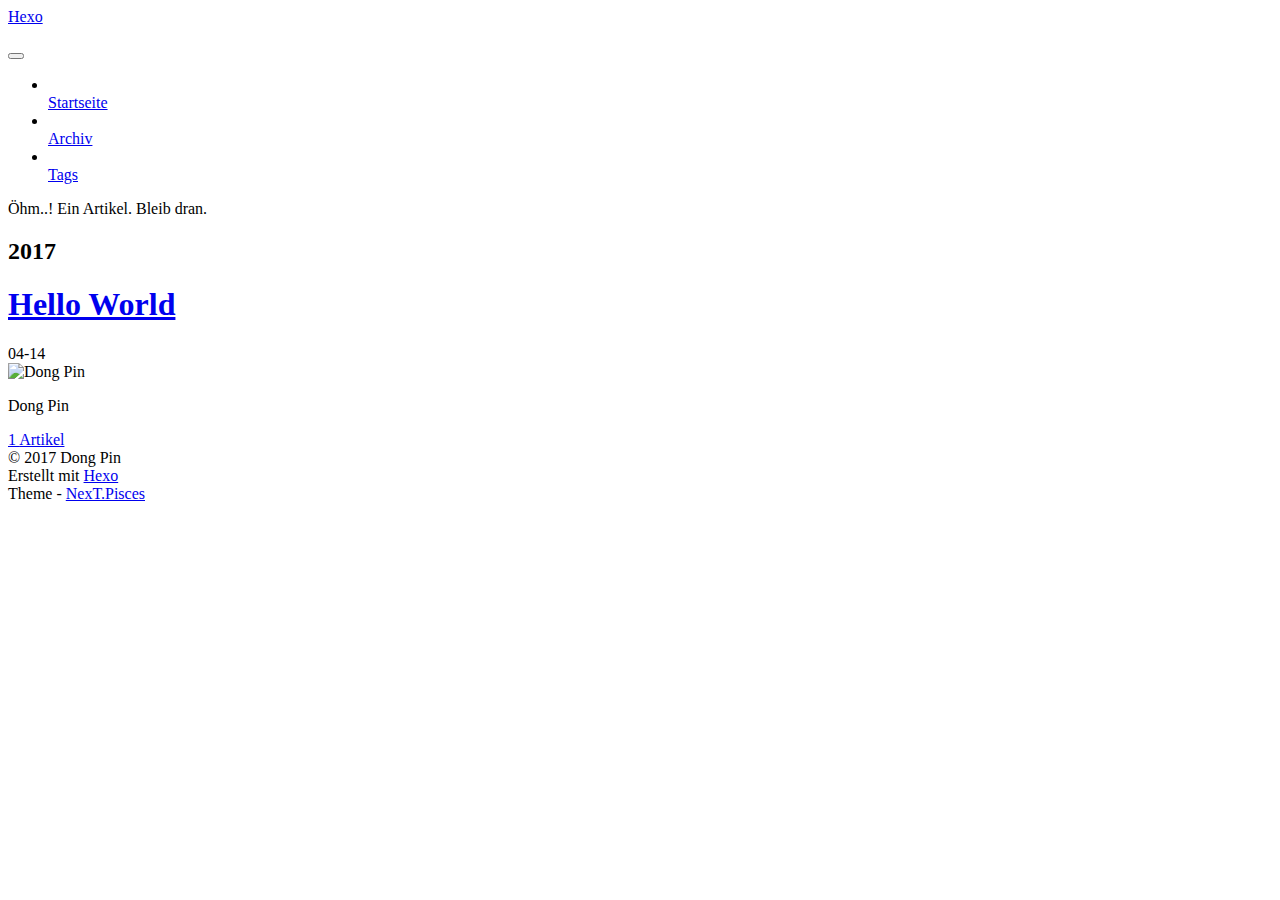
==== commit 24bb84c4: "Site updated: 2017-04-21 08:04:25" ====
--- a/archives/index.html
+++ b/archives/index.html
@@ -1,437 +1,556 @@
-<!DOCTYPE html>
-<html>
+<!doctype html>
+
+
+
+  
+
+
+<html class="theme-next pisces use-motion" lang="">
 <head>
-  <meta charset="utf-8">
-  
-  <meta name="renderer" content="webkit">
-  <meta http-equiv="X-UA-Compatible" content="IE=edge" >
-  <link rel="dns-prefetch" href="http://yoursite.com">
-  <title>Archives | Hexo</title>
-  <meta name="viewport" content="width=device-width, initial-scale=1, maximum-scale=1">
-  <meta property="og:type" content="website">
+  <meta charset="UTF-8"/>
+<meta http-equiv="X-UA-Compatible" content="IE=edge" />
+<meta name="viewport" content="width=device-width, initial-scale=1, maximum-scale=1"/>
+
+
+
+
+
+
+<meta http-equiv="Cache-Control" content="no-transform" />
+<meta http-equiv="Cache-Control" content="no-siteapp" />
+
+
+
+
+
+
+
+
+
+
+
+
+
+
+
+  
+  
+  <link href="/blog/lib/fancybox/source/jquery.fancybox.css?v=2.1.5" rel="stylesheet" type="text/css" />
+
+
+
+
+  
+  
+  
+  
+
+  
+    
+    
+  
+
+  
+
+  
+
+  
+
+  
+
+  
+    
+    
+    <link href="//fonts.googleapis.com/css?family=Lato:300,300italic,400,400italic,700,700italic&subset=latin,latin-ext" rel="stylesheet" type="text/css">
+  
+
+
+
+
+
+
+<link href="/blog/lib/font-awesome/css/font-awesome.min.css?v=4.6.2" rel="stylesheet" type="text/css" />
+
+<link href="/blog/css/main.css?v=5.1.0" rel="stylesheet" type="text/css" />
+
+
+  <meta name="keywords" content="Hexo, NexT" />
+
+
+
+
+
+
+
+
+  <link rel="shortcut icon" type="image/x-icon" href="/blog/favicon.ico?v=5.1.0" />
+
+
+
+
+
+
+<meta property="og:type" content="website">
 <meta property="og:title" content="Hexo">
 <meta property="og:url" content="http://yoursite.com/archives/index.html">
 <meta property="og:site_name" content="Hexo">
 <meta name="twitter:card" content="summary">
 <meta name="twitter:title" content="Hexo">
-  
-    <link rel="alternative" href="/atom.xml" title="Hexo" type="application/atom+xml">
-  
-  
-    <link rel="icon" href="/favicon.png">
-  
-  <link rel="stylesheet" type="text/css" href="/blog/./main.f6a68c.css">
-  <style type="text/css">
-  
-    #container.show {
-      background: linear-gradient(200deg,#a0cfe4,#e8c37e);
+
+
+
+<script type="text/javascript" id="hexo.configurations">
+  var NexT = window.NexT || {};
+  var CONFIG = {
+    root: '/blog/',
+    scheme: 'Pisces',
+    sidebar: {"position":"left","display":"post","offset":12,"offset_float":0,"b2t":false,"scrollpercent":false},
+    fancybox: true,
+    motion: true,
+    duoshuo: {
+      userId: '0',
+      author: 'Author'
+    },
+    algolia: {
+      applicationID: '',
+      apiKey: '',
+      indexName: '',
+      hits: {"per_page":10},
+      labels: {"input_placeholder":"Search for Posts","hits_empty":"We didn't find any results for the search: ${query}","hits_stats":"${hits} results found in ${time} ms"}
     }
-  </style>
-  
-
-  
-
+  };
+</script>
+
+
+
+  <link rel="canonical" href="http://yoursite.com/archives/"/>
+
+
+
+
+
+  <title> Archiv | Hexo </title>
 </head>
 
-<body>
-  <div id="container" q-class="show:isCtnShow">
-    <canvas id="anm-canvas" class="anm-canvas"></canvas>
-    <div class="left-col" q-class="show:isShow">
-      
-<div class="overlay" style="background: #4d4d4d"></div>
-<div class="intrude-less">
-	<header id="header" class="inner">
-		<a href="/" class="profilepic">
-			<img src="null" class="js-avatar">
-		</a>
-		<hgroup>
-		  <h1 class="header-author"><a href="/">Dong Pin</a></h1>
-		</hgroup>
-		
-
-		<nav class="header-menu">
-			<ul>
-			
-				<li><a href="/blog/">主页</a></li>
-	        
-				<li><a href="/blog/tags/随笔/">随笔</a></li>
-	        
-			</ul>
-		</nav>
-		<nav class="header-smart-menu">
-    		
-    			
-    			<a q-on="click: openSlider(e, 'innerArchive')" href="javascript:void(0)">所有文章</a>
-    			
-            
-    			
-    			<a q-on="click: openSlider(e, 'friends')" href="javascript:void(0)">友链</a>
-    			
-            
-    			
-    			<a q-on="click: openSlider(e, 'aboutme')" href="javascript:void(0)">关于我</a>
-    			
-            
-		</nav>
-		<nav class="header-nav">
-			<div class="social">
-				
-					<a class="github" target="_blank" href="#" title="github"><i class="icon-github"></i></a>
-		        
-					<a class="weibo" target="_blank" href="#" title="weibo"><i class="icon-weibo"></i></a>
-		        
-					<a class="rss" target="_blank" href="#" title="rss"><i class="icon-rss"></i></a>
-		        
-					<a class="zhihu" target="_blank" href="#" title="zhihu"><i class="icon-zhihu"></i></a>
-		        
-			</div>
-		</nav>
-	</header>		
+<body itemscope itemtype="http://schema.org/WebPage" lang="">
+
+  
+
+
+
+
+
+
+
+
+
+
+
+
+
+
+  
+  
+    
+  
+
+  <div class="container sidebar-position-left  page-archive  ">
+    <div class="headband"></div>
+
+    <header id="header" class="header" itemscope itemtype="http://schema.org/WPHeader">
+      <div class="header-inner"><div class="site-brand-wrapper">
+  <div class="site-meta ">
+    
+
+    <div class="custom-logo-site-title">
+      <a href="/blog/"  class="brand" rel="start">
+        <span class="logo-line-before"><i></i></span>
+        <span class="site-title">Hexo</span>
+        <span class="logo-line-after"><i></i></span>
+      </a>
+    </div>
+      
+        <p class="site-subtitle"></p>
+      
+  </div>
+
+  <div class="site-nav-toggle">
+    <button>
+      <span class="btn-bar"></span>
+      <span class="btn-bar"></span>
+      <span class="btn-bar"></span>
+    </button>
+  </div>
 </div>
 
-    </div>
-    <div class="mid-col" q-class="show:isShow,hide:isShow|isFalse">
-      
-<nav id="mobile-nav">
-  	<div class="overlay js-overlay" style="background: #4d4d4d"></div>
-	<div class="btnctn js-mobile-btnctn">
-  		<div class="slider-trigger list" q-on="click: openSlider(e)"><i class="icon icon-sort"></i></div>
-	</div>
-	<div class="intrude-less">
-		<header id="header" class="inner">
-			<div class="profilepic">
-				<img src="null" class="js-avatar">
-			</div>
-			<hgroup>
-			  <h1 class="header-author js-header-author">Dong Pin</h1>
-			</hgroup>
-			
-			
-			
-				
-			
-				
-			
-			
-			
-			<nav class="header-nav">
-				<div class="social">
-					
-						<a class="github" target="_blank" href="#" title="github"><i class="icon-github"></i></a>
-			        
-						<a class="weibo" target="_blank" href="#" title="weibo"><i class="icon-weibo"></i></a>
-			        
-						<a class="rss" target="_blank" href="#" title="rss"><i class="icon-rss"></i></a>
-			        
-						<a class="zhihu" target="_blank" href="#" title="zhihu"><i class="icon-zhihu"></i></a>
-			        
-				</div>
-			</nav>
-
-			<nav class="header-menu js-header-menu">
-				<ul style="width: 50%">
-				
-				
-					<li style="width: 50%"><a href="/blog/">主页</a></li>
-		        
-					<li style="width: 50%"><a href="/blog/tags/随笔/">随笔</a></li>
-		        
-				</ul>
-			</nav>
-		</header>				
-	</div>
-	<div class="mobile-mask" style="display:none" q-show="isShow"></div>
+<nav class="site-nav">
+  
+
+  
+    <ul id="menu" class="menu">
+      
+        
+        <li class="menu-item menu-item-home">
+          <a href="/blog/" rel="section">
+            
+              <i class="menu-item-icon fa fa-fw fa-home"></i> <br />
+            
+            Startseite
+          </a>
+        </li>
+      
+        
+        <li class="menu-item menu-item-archives">
+          <a href="/blog/archives" rel="section">
+            
+              <i class="menu-item-icon fa fa-fw fa-archive"></i> <br />
+            
+            Archiv
+          </a>
+        </li>
+      
+        
+        <li class="menu-item menu-item-tags">
+          <a href="/blog/tags" rel="section">
+            
+              <i class="menu-item-icon fa fa-fw fa-tags"></i> <br />
+            
+            Tags
+          </a>
+        </li>
+      
+
+      
+    </ul>
+  
+
+  
 </nav>
 
-      <div id="wrapper" class="body-wrap">
-        <div class="menu-l">
-          <div class="canvas-wrap">
-            <canvas data-colors="#eaeaea" data-sectionHeight="100" data-contentId="js-content" id="myCanvas1" class="anm-canvas"></canvas>
+
+
+ </div>
+    </header>
+
+    <main id="main" class="main">
+      <div class="main-inner">
+        <div class="content-wrap">
+          <div id="content" class="content">
+            
+
+  <section id="posts" class="posts-collapse">
+    <span class="archive-move-on"></span>
+
+    <span class="archive-page-counter">
+      
+      
+      
+        
+      
+      Öhm..! Ein Artikel. Bleib dran.
+    </span>
+
+    
+
+      
+      
+      
+
+      
+        
+        <div class="collection-title">
+          <h2 class="archive-year motion-element" id="archive-year-2017">2017</h2>
+        </div>
+      
+      
+
+      
+
+  <article class="post post-type-normal" itemscope itemtype="http://schema.org/Article">
+    <header class="post-header">
+
+      <h1 class="post-title">
+        
+            <a class="post-title-link" href="/blog/2017/04/14/hello-world/" itemprop="url">
+              
+                <span itemprop="name">Hello World</span>
+              
+            </a>
+        
+      </h1>
+
+      <div class="post-meta">
+        <time class="post-time" itemprop="dateCreated"
+              datetime="2017-04-14T18:49:40+08:00"
+              content="2017-04-14" >
+          04-14
+        </time>
+      </div>
+
+    </header>
+  </article>
+
+
+
+    
+
+  </section>
+
+  
+
+
+
           </div>
-          <div id="js-content" class="content-ll">
-            
-  
-  
-    
-    
-      
-      
-      <section class="archives-wrap">
-        <div class="archive-year-wrap">
-          <a href="/blog/archives/2017" class="archive-year">2017</a>
+          
+
+
+          
+
         </div>
-        <div class="archives">
-    
-    <article class="archive-article archive-type-post">
-  <div class="archive-article-inner">
-    <header class="archive-article-header">
-      	<div class="article-meta">
-	      	<a href="/blog/2017/04/14/hello-world/" class="archive-article-date">
-  	<time datetime="2017-04-14T10:49:40.267Z" itemprop="datePublished"><i class="icon-calendar icon"></i>2017-04-14</time>
-</a>
-        </div>
-    	 
-  
-    <h1 itemprop="name">
-      <a class="archive-article-title" href="/blog/2017/04/14/hello-world/">Hello World</a>
-    </h1>
-  
-
-        <div class="article-info info-on-right">
-          
-          
-
-        </div>
-        <div class="clearfix"></div>
-    </header>
-  </div>
-</article>
-  
-  
-    </div></section>
-  
-
-    
-
-
-          </div>
-        </div>
-      </div>
-      <footer id="footer">
-  <div class="outer">
-    <div id="footer-info">
-    	<div class="footer-left">
-    		&copy; 2017 Dong Pin
-    	</div>
-      	<div class="footer-right">
-      		<a href="http://hexo.io/" target="_blank">Hexo</a>  Theme <a href="https://github.com/litten/hexo-theme-yilia" target="_blank">Yilia</a> by Litten
-      	</div>
+        
+          
+  
+  <div class="sidebar-toggle">
+    <div class="sidebar-toggle-line-wrap">
+      <span class="sidebar-toggle-line sidebar-toggle-line-first"></span>
+      <span class="sidebar-toggle-line sidebar-toggle-line-middle"></span>
+      <span class="sidebar-toggle-line sidebar-toggle-line-last"></span>
     </div>
   </div>
-</footer>
+
+  <aside id="sidebar" class="sidebar">
+    <div class="sidebar-inner">
+
+      
+
+      
+
+      <section class="site-overview sidebar-panel sidebar-panel-active">
+        <div class="site-author motion-element" itemprop="author" itemscope itemtype="http://schema.org/Person">
+          <img class="site-author-image" itemprop="image"
+               src="/blog/images/avatar.gif"
+               alt="Dong Pin" />
+          <p class="site-author-name" itemprop="name">Dong Pin</p>
+           
+              <p class="site-description motion-element" itemprop="description"></p>
+          
+        </div>
+        <nav class="site-state motion-element">
+
+          
+            <div class="site-state-item site-state-posts">
+              <a href="/blog/archives">
+                <span class="site-state-item-count">1</span>
+                <span class="site-state-item-name">Artikel</span>
+              </a>
+            </div>
+          
+
+          
+
+          
+
+        </nav>
+
+        
+
+        <div class="links-of-author motion-element">
+          
+        </div>
+
+        
+        
+
+        
+        
+
+        
+
+
+      </section>
+
+      
+
+      
+
     </div>
-    <script>
-	var yiliaConfig = {
-		mathjax: false,
-		isHome: false,
-		isPost: false,
-		isArchive: true,
-		isTag: false,
-		isCategory: false,
-		open_in_new: false,
-		root: "/blog/",
-		innerArchive: true,
-		showTags: false
-	}
+  </aside>
+
+
+        
+      </div>
+    </main>
+
+    <footer id="footer" class="footer">
+      <div class="footer-inner">
+        <div class="copyright" >
+  
+  &copy; 
+  <span itemprop="copyrightYear">2017</span>
+  <span class="with-love">
+    <i class="fa fa-heart"></i>
+  </span>
+  <span class="author" itemprop="copyrightHolder">Dong Pin</span>
+</div>
+
+
+<div class="powered-by">
+  Erstellt mit  <a class="theme-link" href="https://hexo.io">Hexo</a>
+</div>
+
+<div class="theme-info">
+  Theme -
+  <a class="theme-link" href="https://github.com/iissnan/hexo-theme-next">
+    NexT.Pisces
+  </a>
+</div>
+
+
+        
+
+        
+      </div>
+    </footer>
+
+    
+      <div class="back-to-top">
+        <i class="fa fa-arrow-up"></i>
+        
+      </div>
+    
+
+  </div>
+
+  
+
+<script type="text/javascript">
+  if (Object.prototype.toString.call(window.Promise) !== '[object Function]') {
+    window.Promise = null;
+  }
 </script>
 
-<script>!function(t){function n(r){if(e[r])return e[r].exports;var o=e[r]={exports:{},id:r,loaded:!1};return t[r].call(o.exports,o,o.exports,n),o.loaded=!0,o.exports}var e={};return n.m=t,n.c=e,n.p="./",n(0)}([function(t,n,e){"use strict";function r(t){return t&&t.__esModule?t:{default:t}}function o(t,n){var e=/\/|index.html/g;return t.replace(e,"")===n.replace(e,"")}function i(){for(var t=document.querySelectorAll(".js-header-menu li a"),n=window.location.pathname,e=0,r=t.length;e<r;e++){var i=t[e];o(n,i.getAttribute("href"))&&(0,d.default)(i,"active")}}function u(t){for(var n=t.offsetLeft,e=t.offsetParent;null!==e;)n+=e.offsetLeft,e=e.offsetParent;return n}function f(t){for(var n=t.offsetTop,e=t.offsetParent;null!==e;)n+=e.offsetTop,e=e.offsetParent;return n}function c(t,n,e,r,o){var i=u(t),c=f(t)-n;if(c-e<=o){var a=t.$newDom;a||(a=t.cloneNode(!0),(0,h.default)(t,a),t.$newDom=a,a.style.position="fixed",a.style.top=(e||c)+"px",a.style.left=i+"px",a.style.zIndex=r||2,a.style.width="100%",a.style.color="#fff"),a.style.visibility="visible",t.style.visibility="hidden"}else{t.style.visibility="visible";var s=t.$newDom;s&&(s.style.visibility="hidden")}}function a(){var t=document.querySelector(".js-overlay"),n=document.querySelector(".js-header-menu");c(t,document.body.scrollTop,-63,2,0),c(n,document.body.scrollTop,1,3,0)}function s(){document.querySelector("#container").addEventListener("scroll",function(t){a()}),window.addEventListener("scroll",function(t){a()}),a()}function l(){x.default.versions.mobile&&window.screen.width<800&&(i(),s())}var p=e(71),d=r(p),v=e(72),y=(r(v),e(84)),h=r(y),b=e(69),x=r(b),g=e(75),m=r(g),w=e(70);l(),(0,w.addLoadEvent)(function(){m.default.init()}),t.exports={}},function(t,n){var e=t.exports="undefined"!=typeof window&&window.Math==Math?window:"undefined"!=typeof self&&self.Math==Math?self:Function("return this")();"number"==typeof __g&&(__g=e)},function(t,n){var e={}.hasOwnProperty;t.exports=function(t,n){return e.call(t,n)}},function(t,n,e){var r=e(49),o=e(15);t.exports=function(t){return r(o(t))}},function(t,n,e){t.exports=!e(8)(function(){return 7!=Object.defineProperty({},"a",{get:function(){return 7}}).a})},function(t,n,e){var r=e(6),o=e(12);t.exports=e(4)?function(t,n,e){return r.f(t,n,o(1,e))}:function(t,n,e){return t[n]=e,t}},function(t,n,e){var r=e(10),o=e(30),i=e(24),u=Object.defineProperty;n.f=e(4)?Object.defineProperty:function(t,n,e){if(r(t),n=i(n,!0),r(e),o)try{return u(t,n,e)}catch(t){}if("get"in e||"set"in e)throw TypeError("Accessors not supported!");return"value"in e&&(t[n]=e.value),t}},function(t,n,e){var r=e(22)("wks"),o=e(13),i=e(1).Symbol,u="function"==typeof i,f=t.exports=function(t){return r[t]||(r[t]=u&&i[t]||(u?i:o)("Symbol."+t))};f.store=r},function(t,n){t.exports=function(t){try{return!!t()}catch(t){return!0}}},function(t,n,e){var r=e(35),o=e(16);t.exports=Object.keys||function(t){return r(t,o)}},function(t,n,e){var r=e(11);t.exports=function(t){if(!r(t))throw TypeError(t+" is not an object!");return t}},function(t,n){t.exports=function(t){return"object"==typeof t?null!==t:"function"==typeof t}},function(t,n){t.exports=function(t,n){return{enumerable:!(1&t),configurable:!(2&t),writable:!(4&t),value:n}}},function(t,n){var e=0,r=Math.random();t.exports=function(t){return"Symbol(".concat(void 0===t?"":t,")_",(++e+r).toString(36))}},function(t,n){var e=t.exports={version:"2.4.0"};"number"==typeof __e&&(__e=e)},function(t,n){t.exports=function(t){if(void 0==t)throw TypeError("Can't call method on  "+t);return t}},function(t,n){t.exports="constructor,hasOwnProperty,isPrototypeOf,propertyIsEnumerable,toLocaleString,toString,valueOf".split(",")},function(t,n){t.exports={}},function(t,n){t.exports=!0},function(t,n){n.f={}.propertyIsEnumerable},function(t,n,e){var r=e(6).f,o=e(2),i=e(7)("toStringTag");t.exports=function(t,n,e){t&&!o(t=e?t:t.prototype,i)&&r(t,i,{configurable:!0,value:n})}},function(t,n,e){var r=e(22)("keys"),o=e(13);t.exports=function(t){return r[t]||(r[t]=o(t))}},function(t,n,e){var r=e(1),o="__core-js_shared__",i=r[o]||(r[o]={});t.exports=function(t){return i[t]||(i[t]={})}},function(t,n){var e=Math.ceil,r=Math.floor;t.exports=function(t){return isNaN(t=+t)?0:(t>0?r:e)(t)}},function(t,n,e){var r=e(11);t.exports=function(t,n){if(!r(t))return t;var e,o;if(n&&"function"==typeof(e=t.toString)&&!r(o=e.call(t)))return o;if("function"==typeof(e=t.valueOf)&&!r(o=e.call(t)))return o;if(!n&&"function"==typeof(e=t.toString)&&!r(o=e.call(t)))return o;throw TypeError("Can't convert object to primitive value")}},function(t,n,e){var r=e(1),o=e(14),i=e(18),u=e(26),f=e(6).f;t.exports=function(t){var n=o.Symbol||(o.Symbol=i?{}:r.Symbol||{});"_"==t.charAt(0)||t in n||f(n,t,{value:u.f(t)})}},function(t,n,e){n.f=e(7)},function(t,n,e){var r=e(1),o=e(14),i=e(46),u=e(5),f="prototype",c=function(t,n,e){var a,s,l,p=t&c.F,d=t&c.G,v=t&c.S,y=t&c.P,h=t&c.B,b=t&c.W,x=d?o:o[n]||(o[n]={}),g=x[f],m=d?r:v?r[n]:(r[n]||{})[f];d&&(e=n);for(a in e)s=!p&&m&&void 0!==m[a],s&&a in x||(l=s?m[a]:e[a],x[a]=d&&"function"!=typeof m[a]?e[a]:h&&s?i(l,r):b&&m[a]==l?function(t){var n=function(n,e,r){if(this instanceof t){switch(arguments.length){case 0:return new t;case 1:return new t(n);case 2:return new t(n,e)}return new t(n,e,r)}return t.apply(this,arguments)};return n[f]=t[f],n}(l):y&&"function"==typeof l?i(Function.call,l):l,y&&((x.virtual||(x.virtual={}))[a]=l,t&c.R&&g&&!g[a]&&u(g,a,l)))};c.F=1,c.G=2,c.S=4,c.P=8,c.B=16,c.W=32,c.U=64,c.R=128,t.exports=c},function(t,n){var e={}.toString;t.exports=function(t){return e.call(t).slice(8,-1)}},function(t,n,e){var r=e(11),o=e(1).document,i=r(o)&&r(o.createElement);t.exports=function(t){return i?o.createElement(t):{}}},function(t,n,e){t.exports=!e(4)&&!e(8)(function(){return 7!=Object.defineProperty(e(29)("div"),"a",{get:function(){return 7}}).a})},function(t,n,e){"use strict";var r=e(18),o=e(27),i=e(36),u=e(5),f=e(2),c=e(17),a=e(51),s=e(20),l=e(58),p=e(7)("iterator"),d=!([].keys&&"next"in[].keys()),v="@@iterator",y="keys",h="values",b=function(){return this};t.exports=function(t,n,e,x,g,m,w){a(e,n,x);var O,S,_,j=function(t){if(!d&&t in A)return A[t];switch(t){case y:return function(){return new e(this,t)};case h:return function(){return new e(this,t)}}return function(){return new e(this,t)}},P=n+" Iterator",E=g==h,M=!1,A=t.prototype,T=A[p]||A[v]||g&&A[g],L=T||j(g),N=g?E?j("entries"):L:void 0,C="Array"==n?A.entries||T:T;if(C&&(_=l(C.call(new t)),_!==Object.prototype&&(s(_,P,!0),r||f(_,p)||u(_,p,b))),E&&T&&T.name!==h&&(M=!0,L=function(){return T.call(this)}),r&&!w||!d&&!M&&A[p]||u(A,p,L),c[n]=L,c[P]=b,g)if(O={values:E?L:j(h),keys:m?L:j(y),entries:N},w)for(S in O)S in A||i(A,S,O[S]);else o(o.P+o.F*(d||M),n,O);return O}},function(t,n,e){var r=e(10),o=e(55),i=e(16),u=e(21)("IE_PROTO"),f=function(){},c="prototype",a=function(){var t,n=e(29)("iframe"),r=i.length,o="<",u=">";for(n.style.display="none",e(48).appendChild(n),n.src="javascript:",t=n.contentWindow.document,t.open(),t.write(o+"script"+u+"document.F=Object"+o+"/script"+u),t.close(),a=t.F;r--;)delete a[c][i[r]];return a()};t.exports=Object.create||function(t,n){var e;return null!==t?(f[c]=r(t),e=new f,f[c]=null,e[u]=t):e=a(),void 0===n?e:o(e,n)}},function(t,n,e){var r=e(35),o=e(16).concat("length","prototype");n.f=Object.getOwnPropertyNames||function(t){return r(t,o)}},function(t,n){n.f=Object.getOwnPropertySymbols},function(t,n,e){var r=e(2),o=e(3),i=e(45)(!1),u=e(21)("IE_PROTO");t.exports=function(t,n){var e,f=o(t),c=0,a=[];for(e in f)e!=u&&r(f,e)&&a.push(e);for(;n.length>c;)r(f,e=n[c++])&&(~i(a,e)||a.push(e));return a}},function(t,n,e){t.exports=e(5)},function(t,n,e){var r=e(15);t.exports=function(t){return Object(r(t))}},function(t,n,e){t.exports={default:e(41),__esModule:!0}},function(t,n,e){t.exports={default:e(42),__esModule:!0}},function(t,n,e){"use strict";function r(t){return t&&t.__esModule?t:{default:t}}n.__esModule=!0;var o=e(39),i=r(o),u=e(38),f=r(u),c="function"==typeof f.default&&"symbol"==typeof i.default?function(t){return typeof t}:function(t){return t&&"function"==typeof f.default&&t.constructor===f.default&&t!==f.default.prototype?"symbol":typeof t};n.default="function"==typeof f.default&&"symbol"===c(i.default)?function(t){return"undefined"==typeof t?"undefined":c(t)}:function(t){return t&&"function"==typeof f.default&&t.constructor===f.default&&t!==f.default.prototype?"symbol":"undefined"==typeof t?"undefined":c(t)}},function(t,n,e){e(65),e(63),e(66),e(67),t.exports=e(14).Symbol},function(t,n,e){e(64),e(68),t.exports=e(26).f("iterator")},function(t,n){t.exports=function(t){if("function"!=typeof t)throw TypeError(t+" is not a function!");return t}},function(t,n){t.exports=function(){}},function(t,n,e){var r=e(3),o=e(61),i=e(60);t.exports=function(t){return function(n,e,u){var f,c=r(n),a=o(c.length),s=i(u,a);if(t&&e!=e){for(;a>s;)if(f=c[s++],f!=f)return!0}else for(;a>s;s++)if((t||s in c)&&c[s]===e)return t||s||0;return!t&&-1}}},function(t,n,e){var r=e(43);t.exports=function(t,n,e){if(r(t),void 0===n)return t;switch(e){case 1:return function(e){return t.call(n,e)};case 2:return function(e,r){return t.call(n,e,r)};case 3:return function(e,r,o){return t.call(n,e,r,o)}}return function(){return t.apply(n,arguments)}}},function(t,n,e){var r=e(9),o=e(34),i=e(19);t.exports=function(t){var n=r(t),e=o.f;if(e)for(var u,f=e(t),c=i.f,a=0;f.length>a;)c.call(t,u=f[a++])&&n.push(u);return n}},function(t,n,e){t.exports=e(1).document&&document.documentElement},function(t,n,e){var r=e(28);t.exports=Object("z").propertyIsEnumerable(0)?Object:function(t){return"String"==r(t)?t.split(""):Object(t)}},function(t,n,e){var r=e(28);t.exports=Array.isArray||function(t){return"Array"==r(t)}},function(t,n,e){"use strict";var r=e(32),o=e(12),i=e(20),u={};e(5)(u,e(7)("iterator"),function(){return this}),t.exports=function(t,n,e){t.prototype=r(u,{next:o(1,e)}),i(t,n+" Iterator")}},function(t,n){t.exports=function(t,n){return{value:n,done:!!t}}},function(t,n,e){var r=e(9),o=e(3);t.exports=function(t,n){for(var e,i=o(t),u=r(i),f=u.length,c=0;f>c;)if(i[e=u[c++]]===n)return e}},function(t,n,e){var r=e(13)("meta"),o=e(11),i=e(2),u=e(6).f,f=0,c=Object.isExtensible||function(){return!0},a=!e(8)(function(){return c(Object.preventExtensions({}))}),s=function(t){u(t,r,{value:{i:"O"+ ++f,w:{}}})},l=function(t,n){if(!o(t))return"symbol"==typeof t?t:("string"==typeof t?"S":"P")+t;if(!i(t,r)){if(!c(t))return"F";if(!n)return"E";s(t)}return t[r].i},p=function(t,n){if(!i(t,r)){if(!c(t))return!0;if(!n)return!1;s(t)}return t[r].w},d=function(t){return a&&v.NEED&&c(t)&&!i(t,r)&&s(t),t},v=t.exports={KEY:r,NEED:!1,fastKey:l,getWeak:p,onFreeze:d}},function(t,n,e){var r=e(6),o=e(10),i=e(9);t.exports=e(4)?Object.defineProperties:function(t,n){o(t);for(var e,u=i(n),f=u.length,c=0;f>c;)r.f(t,e=u[c++],n[e]);return t}},function(t,n,e){var r=e(19),o=e(12),i=e(3),u=e(24),f=e(2),c=e(30),a=Object.getOwnPropertyDescriptor;n.f=e(4)?a:function(t,n){if(t=i(t),n=u(n,!0),c)try{return a(t,n)}catch(t){}if(f(t,n))return o(!r.f.call(t,n),t[n])}},function(t,n,e){var r=e(3),o=e(33).f,i={}.toString,u="object"==typeof window&&window&&Object.getOwnPropertyNames?Object.getOwnPropertyNames(window):[],f=function(t){try{return o(t)}catch(t){return u.slice()}};t.exports.f=function(t){return u&&"[object Window]"==i.call(t)?f(t):o(r(t))}},function(t,n,e){var r=e(2),o=e(37),i=e(21)("IE_PROTO"),u=Object.prototype;t.exports=Object.getPrototypeOf||function(t){return t=o(t),r(t,i)?t[i]:"function"==typeof t.constructor&&t instanceof t.constructor?t.constructor.prototype:t instanceof Object?u:null}},function(t,n,e){var r=e(23),o=e(15);t.exports=function(t){return function(n,e){var i,u,f=String(o(n)),c=r(e),a=f.length;return c<0||c>=a?t?"":void 0:(i=f.charCodeAt(c),i<55296||i>56319||c+1===a||(u=f.charCodeAt(c+1))<56320||u>57343?t?f.charAt(c):i:t?f.slice(c,c+2):(i-55296<<10)+(u-56320)+65536)}}},function(t,n,e){var r=e(23),o=Math.max,i=Math.min;t.exports=function(t,n){return t=r(t),t<0?o(t+n,0):i(t,n)}},function(t,n,e){var r=e(23),o=Math.min;t.exports=function(t){return t>0?o(r(t),9007199254740991):0}},function(t,n,e){"use strict";var r=e(44),o=e(52),i=e(17),u=e(3);t.exports=e(31)(Array,"Array",function(t,n){this._t=u(t),this._i=0,this._k=n},function(){var t=this._t,n=this._k,e=this._i++;return!t||e>=t.length?(this._t=void 0,o(1)):"keys"==n?o(0,e):"values"==n?o(0,t[e]):o(0,[e,t[e]])},"values"),i.Arguments=i.Array,r("keys"),r("values"),r("entries")},function(t,n){},function(t,n,e){"use strict";var r=e(59)(!0);e(31)(String,"String",function(t){this._t=String(t),this._i=0},function(){var t,n=this._t,e=this._i;return e>=n.length?{value:void 0,done:!0}:(t=r(n,e),this._i+=t.length,{value:t,done:!1})})},function(t,n,e){"use strict";var r=e(1),o=e(2),i=e(4),u=e(27),f=e(36),c=e(54).KEY,a=e(8),s=e(22),l=e(20),p=e(13),d=e(7),v=e(26),y=e(25),h=e(53),b=e(47),x=e(50),g=e(10),m=e(3),w=e(24),O=e(12),S=e(32),_=e(57),j=e(56),P=e(6),E=e(9),M=j.f,A=P.f,T=_.f,L=r.Symbol,N=r.JSON,C=N&&N.stringify,k="prototype",F=d("_hidden"),q=d("toPrimitive"),I={}.propertyIsEnumerable,B=s("symbol-registry"),D=s("symbols"),W=s("op-symbols"),H=Object[k],K="function"==typeof L,R=r.QObject,J=!R||!R[k]||!R[k].findChild,U=i&&a(function(){return 7!=S(A({},"a",{get:function(){return A(this,"a",{value:7}).a}})).a})?function(t,n,e){var r=M(H,n);r&&delete H[n],A(t,n,e),r&&t!==H&&A(H,n,r)}:A,G=function(t){var n=D[t]=S(L[k]);return n._k=t,n},$=K&&"symbol"==typeof L.iterator?function(t){return"symbol"==typeof t}:function(t){return t instanceof L},z=function(t,n,e){return t===H&&z(W,n,e),g(t),n=w(n,!0),g(e),o(D,n)?(e.enumerable?(o(t,F)&&t[F][n]&&(t[F][n]=!1),e=S(e,{enumerable:O(0,!1)})):(o(t,F)||A(t,F,O(1,{})),t[F][n]=!0),U(t,n,e)):A(t,n,e)},Y=function(t,n){g(t);for(var e,r=b(n=m(n)),o=0,i=r.length;i>o;)z(t,e=r[o++],n[e]);return t},Q=function(t,n){return void 0===n?S(t):Y(S(t),n)},X=function(t){var n=I.call(this,t=w(t,!0));return!(this===H&&o(D,t)&&!o(W,t))&&(!(n||!o(this,t)||!o(D,t)||o(this,F)&&this[F][t])||n)},V=function(t,n){if(t=m(t),n=w(n,!0),t!==H||!o(D,n)||o(W,n)){var e=M(t,n);return!e||!o(D,n)||o(t,F)&&t[F][n]||(e.enumerable=!0),e}},Z=function(t){for(var n,e=T(m(t)),r=[],i=0;e.length>i;)o(D,n=e[i++])||n==F||n==c||r.push(n);return r},tt=function(t){for(var n,e=t===H,r=T(e?W:m(t)),i=[],u=0;r.length>u;)!o(D,n=r[u++])||e&&!o(H,n)||i.push(D[n]);return i};K||(L=function(){if(this instanceof L)throw TypeError("Symbol is not a constructor!");var t=p(arguments.length>0?arguments[0]:void 0),n=function(e){this===H&&n.call(W,e),o(this,F)&&o(this[F],t)&&(this[F][t]=!1),U(this,t,O(1,e))};return i&&J&&U(H,t,{configurable:!0,set:n}),G(t)},f(L[k],"toString",function(){return this._k}),j.f=V,P.f=z,e(33).f=_.f=Z,e(19).f=X,e(34).f=tt,i&&!e(18)&&f(H,"propertyIsEnumerable",X,!0),v.f=function(t){return G(d(t))}),u(u.G+u.W+u.F*!K,{Symbol:L});for(var nt="hasInstance,isConcatSpreadable,iterator,match,replace,search,species,split,toPrimitive,toStringTag,unscopables".split(","),et=0;nt.length>et;)d(nt[et++]);for(var nt=E(d.store),et=0;nt.length>et;)y(nt[et++]);u(u.S+u.F*!K,"Symbol",{for:function(t){return o(B,t+="")?B[t]:B[t]=L(t)},keyFor:function(t){if($(t))return h(B,t);throw TypeError(t+" is not a symbol!")},useSetter:function(){J=!0},useSimple:function(){J=!1}}),u(u.S+u.F*!K,"Object",{create:Q,defineProperty:z,defineProperties:Y,getOwnPropertyDescriptor:V,getOwnPropertyNames:Z,getOwnPropertySymbols:tt}),N&&u(u.S+u.F*(!K||a(function(){var t=L();return"[null]"!=C([t])||"{}"!=C({a:t})||"{}"!=C(Object(t))})),"JSON",{stringify:function(t){if(void 0!==t&&!$(t)){for(var n,e,r=[t],o=1;arguments.length>o;)r.push(arguments[o++]);return n=r[1],"function"==typeof n&&(e=n),!e&&x(n)||(n=function(t,n){if(e&&(n=e.call(this,t,n)),!$(n))return n}),r[1]=n,C.apply(N,r)}}}),L[k][q]||e(5)(L[k],q,L[k].valueOf),l(L,"Symbol"),l(Math,"Math",!0),l(r.JSON,"JSON",!0)},function(t,n,e){e(25)("asyncIterator")},function(t,n,e){e(25)("observable")},function(t,n,e){e(62);for(var r=e(1),o=e(5),i=e(17),u=e(7)("toStringTag"),f=["NodeList","DOMTokenList","MediaList","StyleSheetList","CSSRuleList"],c=0;c<5;c++){var a=f[c],s=r[a],l=s&&s.prototype;l&&!l[u]&&o(l,u,a),i[a]=i.Array}},function(t,n){"use strict";var e={versions:function(){var t=window.navigator.userAgent;return{trident:t.indexOf("Trident")>-1,presto:t.indexOf("Presto")>-1,webKit:t.indexOf("AppleWebKit")>-1,gecko:t.indexOf("Gecko")>-1&&t.indexOf("KHTML")==-1,mobile:!!t.match(/AppleWebKit.*Mobile.*/),ios:!!t.match(/\(i[^;]+;( U;)? CPU.+Mac OS X/),android:t.indexOf("Android")>-1||t.indexOf("Linux")>-1,iPhone:t.indexOf("iPhone")>-1||t.indexOf("Mac")>-1,iPad:t.indexOf("iPad")>-1,webApp:t.indexOf("Safari")==-1,weixin:t.indexOf("MicroMessenger")==-1}}()};t.exports=e},function(t,n,e){"use strict";function r(t){return t&&t.__esModule?t:{default:t}}var o=e(40),i=r(o),u=function(){function t(t,n,e){return n||e?String.fromCharCode(n||e):o[t]||t}function n(t){return l[t]}var e=/&quot;|&lt;|&gt;|&amp;|&nbsp;|&apos;|&#(\d+);|&#(\d+)/g,r=/['<> "&]/g,o={"&quot;":'"',"&lt;":"<","&gt;":">","&amp;":"&","&nbsp;":" "},f=/\u00a0/g,c=/<br\s*\/?>/gi,a=/\r?\n/g,s=/\s/g,l={};for(var p in o)l[o[p]]=p;return o["&apos;"]="'",l["'"]="&#39;",{encode:function(t){return t?(""+t).replace(r,n).replace(a,"<br/>").replace(s,"&nbsp;"):""},decode:function(n){return n?(""+n).replace(c,"\n").replace(e,t).replace(f," "):""},encodeBase16:function(t){if(!t)return t;t+="";for(var n=[],e=0,r=t.length;r>e;e++)n.push(t.charCodeAt(e).toString(16).toUpperCase());return n.join("")},encodeBase16forJSON:function(t){if(!t)return t;t=t.replace(/[\u4E00-\u9FBF]/gi,function(t){return escape(t).replace("%u","\\u")});for(var n=[],e=0,r=t.length;r>e;e++)n.push(t.charCodeAt(e).toString(16).toUpperCase());return n.join("")},decodeBase16:function(t){if(!t)return t;t+="";for(var n=[],e=0,r=t.length;r>e;e+=2)n.push(String.fromCharCode("0x"+t.slice(e,e+2)));return n.join("")},encodeObject:function(t){if(t instanceof Array)for(var n=0,e=t.length;e>n;n++)t[n]=u.encodeObject(t[n]);else if("object"==("undefined"==typeof t?"undefined":(0,i.default)(t)))for(var r in t)t[r]=u.encodeObject(t[r]);else if("string"==typeof t)return u.encode(t);return t},loadScript:function(t){var n=document.createElement("script");document.getElementsByTagName("body")[0].appendChild(n),n.setAttribute("src",t)},addLoadEvent:function(t){var n=window.onload;"function"!=typeof window.onload?window.onload=t:window.onload=function(){n(),t()}}}}();t.exports=u},function(t,n){function e(t,n){t.classList?t.classList.add(n):t.className+=" "+n}t.exports=e},function(t,n){function e(t,n){if(t.classList)t.classList.remove(n);else{var e=new RegExp("(^|\\b)"+n.split(" ").join("|")+"(\\b|$)","gi");t.className=t.className.replace(e," ")}}t.exports=e},,,function(t,n){"use strict";function e(){var t=document.querySelector("#page-nav");if(t&&!document.querySelector("#page-nav .extend.prev")&&(t.innerHTML='<a class="extend prev disabled" rel="prev">&laquo; Prev</a>'+t.innerHTML),t&&!document.querySelector("#page-nav .extend.next")&&(t.innerHTML=t.innerHTML+'<a class="extend next disabled" rel="next">Next &raquo;</a>'),yiliaConfig&&yiliaConfig.open_in_new){var n=document.querySelectorAll(".article-entry a:not(.article-more-a)");n.forEach(function(t){var n=t.getAttribute("target");n&&""!==n||t.setAttribute("target","_blank")})}var e=document.querySelector("#js-aboutme");e&&0!==e.length&&(e.innerHTML=e.innerText)}t.exports={init:e}},,,,,,,,,function(t,n){function e(t,n){if("string"==typeof n)return t.insertAdjacentHTML("afterend",n);var e=t.nextSibling;return e?t.parentNode.insertBefore(n,e):t.parentNode.appendChild(n)}t.exports=e}])</script><script src="/blog/./main.f6a68c.js"></script><script>!function(){var e=function(e){var t=document.createElement("script");document.getElementsByTagName("body")[0].appendChild(t),t.setAttribute("src",e)};e("/blog/slider.885efe.js")}()</script>
-
-
-    
-<div class="tools-col" q-class="show:isShow,hide:isShow|isFalse" q-on="click:stop(e)">
-  <div class="tools-nav header-menu">
-    
-    
-      
-      
-      
-    
-      
-      
-      
-    
-      
-      
-      
-    
-    
-
-    <ul style="width: 70%">
-    
-    
-      
-      <li style="width: 33.333333333333336%" q-on="click: openSlider(e, 'innerArchive')"><a href="javascript:void(0)" q-class="active:innerArchive">所有文章</a></li>
-      
-        
-      
-      <li style="width: 33.333333333333336%" q-on="click: openSlider(e, 'friends')"><a href="javascript:void(0)" q-class="active:friends">友链</a></li>
-      
-        
-      
-      <li style="width: 33.333333333333336%" q-on="click: openSlider(e, 'aboutme')"><a href="javascript:void(0)" q-class="active:aboutme">关于我</a></li>
-      
-        
-    </ul>
-  </div>
-  <div class="tools-wrap">
-    
-    	<section class="tools-section tools-section-all" q-show="innerArchive">
-        <div class="search-wrap">
-          <input class="search-ipt" q-model="search" type="text" placeholder="find something…">
-          <i class="icon-search icon" q-show="search|isEmptyStr"></i>
-          <i class="icon-close icon" q-show="search|isNotEmptyStr" q-on="click:clearChose(e)"></i>
-        </div>
-        <div class="widget tagcloud search-tag">
-          <p class="search-tag-wording">tag:</p>
-          <label class="search-switch">
-            <input type="checkbox" q-on="click:toggleTag(e)" q-attr="checked:showTags">
-          </label>
-          <ul class="article-tag-list" q-show="showTags">
-            
-            <div class="clearfix"></div>
-          </ul>
-        </div>
-        <ul class="search-ul">
-          <p q-show="jsonFail" style="padding: 20px; font-size: 12px;">
-            缺失模块。<br/>1、请确保node版本大于6.2<br/>2、在博客根目录（注意不是yilia根目录）执行以下命令：<br/> npm i hexo-generator-json-content --save<br/><br/>
-            3、在根目录_config.yml里添加配置：
-<pre style="font-size: 12px;" q-show="jsonFail">
-  jsonContent:
-    meta: false
-    pages: false
-    posts:
-      title: true
-      date: true
-      path: true
-      text: false
-      raw: false
-      content: false
-      slug: false
-      updated: false
-      comments: false
-      link: false
-      permalink: false
-      excerpt: false
-      categories: false
-      tags: true
-</pre>
-          </p>
-          <li class="search-li" q-repeat="items" q-show="isShow">
-            <a q-attr="href:path|urlformat" class="search-title"><i class="icon-quo-left icon"></i><span q-text="title"></span></a>
-            <p class="search-time">
-              <i class="icon-calendar icon"></i>
-              <span q-text="date|dateformat"></span>
-            </p>
-            <p class="search-tag">
-              <i class="icon-price-tags icon"></i>
-              <span q-repeat="tags" q-on="click:choseTag(e, name)" q-text="name|tagformat"></span>
-            </p>
-          </li>
-        </ul>
-    	</section>
-    
-
-    
-    	<section class="tools-section tools-section-friends" q-show="friends">
-  		
-        <ul class="search-ul">
-          
-            <li class="search-li">
-              <a href="http://localhost:4000/" target="_blank" class="search-title"><i class="icon-quo-left icon"></i>友情链接1</a>
-            </li>
-          
-            <li class="search-li">
-              <a href="http://localhost:4000/" target="_blank" class="search-title"><i class="icon-quo-left icon"></i>友情链接2</a>
-            </li>
-          
-            <li class="search-li">
-              <a href="http://localhost:4000/" target="_blank" class="search-title"><i class="icon-quo-left icon"></i>友情链接3</a>
-            </li>
-          
-            <li class="search-li">
-              <a href="http://localhost:4000/" target="_blank" class="search-title"><i class="icon-quo-left icon"></i>友情链接4</a>
-            </li>
-          
-            <li class="search-li">
-              <a href="http://localhost:4000/" target="_blank" class="search-title"><i class="icon-quo-left icon"></i>友情链接5</a>
-            </li>
-          
-            <li class="search-li">
-              <a href="http://localhost:4000/" target="_blank" class="search-title"><i class="icon-quo-left icon"></i>友情链接6</a>
-            </li>
-          
-        </ul>
-  		
-    	</section>
-    
-
-    
-    	<section class="tools-section tools-section-me" q-show="aboutme">
-  	  	
-  	  		<div class="aboutme-wrap" id="js-aboutme">很惭愧&lt;br&gt;&lt;br&gt;只做了一点微小的工作&lt;br&gt;谢谢大家</div>
-  	  	
-    	</section>
-    
-  </div>
-  
-</div>
-    <!-- Root element of PhotoSwipe. Must have class pswp. -->
-<div class="pswp" tabindex="-1" role="dialog" aria-hidden="true">
-
-    <!-- Background of PhotoSwipe. 
-         It's a separate element as animating opacity is faster than rgba(). -->
-    <div class="pswp__bg"></div>
-
-    <!-- Slides wrapper with overflow:hidden. -->
-    <div class="pswp__scroll-wrap">
-
-        <!-- Container that holds slides. 
-            PhotoSwipe keeps only 3 of them in the DOM to save memory.
-            Don't modify these 3 pswp__item elements, data is added later on. -->
-        <div class="pswp__container">
-            <div class="pswp__item"></div>
-            <div class="pswp__item"></div>
-            <div class="pswp__item"></div>
-        </div>
-
-        <!-- Default (PhotoSwipeUI_Default) interface on top of sliding area. Can be changed. -->
-        <div class="pswp__ui pswp__ui--hidden">
-
-            <div class="pswp__top-bar">
-
-                <!--  Controls are self-explanatory. Order can be changed. -->
-
-                <div class="pswp__counter"></div>
-
-                <button class="pswp__button pswp__button--close" title="Close (Esc)"></button>
-
-                <button class="pswp__button pswp__button--share" style="display:none" title="Share"></button>
-
-                <button class="pswp__button pswp__button--fs" title="Toggle fullscreen"></button>
-
-                <button class="pswp__button pswp__button--zoom" title="Zoom in/out"></button>
-
-                <!-- Preloader demo http://codepen.io/dimsemenov/pen/yyBWoR -->
-                <!-- element will get class pswp__preloader--active when preloader is running -->
-                <div class="pswp__preloader">
-                    <div class="pswp__preloader__icn">
-                      <div class="pswp__preloader__cut">
-                        <div class="pswp__preloader__donut"></div>
-                      </div>
-                    </div>
-                </div>
-            </div>
-
-            <div class="pswp__share-modal pswp__share-modal--hidden pswp__single-tap">
-                <div class="pswp__share-tooltip"></div> 
-            </div>
-
-            <button class="pswp__button pswp__button--arrow--left" title="Previous (arrow left)">
-            </button>
-
-            <button class="pswp__button pswp__button--arrow--right" title="Next (arrow right)">
-            </button>
-
-            <div class="pswp__caption">
-                <div class="pswp__caption__center"></div>
-            </div>
-
-        </div>
-
-    </div>
-
-</div>
-  </div>
+
+
+
+
+
+
+
+
+  
+
+
+
+
+
+
+
+
+
+
+
+
+  
+  <script type="text/javascript" src="/blog/lib/jquery/index.js?v=2.1.3"></script>
+
+  
+  <script type="text/javascript" src="/blog/lib/fastclick/lib/fastclick.min.js?v=1.0.6"></script>
+
+  
+  <script type="text/javascript" src="/blog/lib/jquery_lazyload/jquery.lazyload.js?v=1.9.7"></script>
+
+  
+  <script type="text/javascript" src="/blog/lib/velocity/velocity.min.js?v=1.2.1"></script>
+
+  
+  <script type="text/javascript" src="/blog/lib/velocity/velocity.ui.min.js?v=1.2.1"></script>
+
+  
+  <script type="text/javascript" src="/blog/lib/fancybox/source/jquery.fancybox.pack.js?v=2.1.5"></script>
+
+
+  
+
+
+  <script type="text/javascript" src="/blog/js/src/utils.js?v=5.1.0"></script>
+
+  <script type="text/javascript" src="/blog/js/src/motion.js?v=5.1.0"></script>
+
+
+
+  
+  
+
+
+  <script type="text/javascript" src="/blog/js/src/affix.js?v=5.1.0"></script>
+
+  <script type="text/javascript" src="/blog/js/src/schemes/pisces.js?v=5.1.0"></script>
+
+
+
+  
+  
+    <script type="text/javascript" id="motion.page.archive">
+      $('.archive-year').velocity('transition.slideLeftIn');
+    </script>
+  
+
+
+  
+
+
+  <script type="text/javascript" src="/blog/js/src/bootstrap.js?v=5.1.0"></script>
+
+
+
+  
+
+
+  
+
+
+
+
+	
+
+
+
+
+
+  
+
+
+
+
+
+  
+
+
+
+
+
+  
+
+
+
+
+
+
+  
+
+
+
+
+
+  
+
+  
+
+  
+
+  
+
+  
+
 </body>
-</html>+</html>
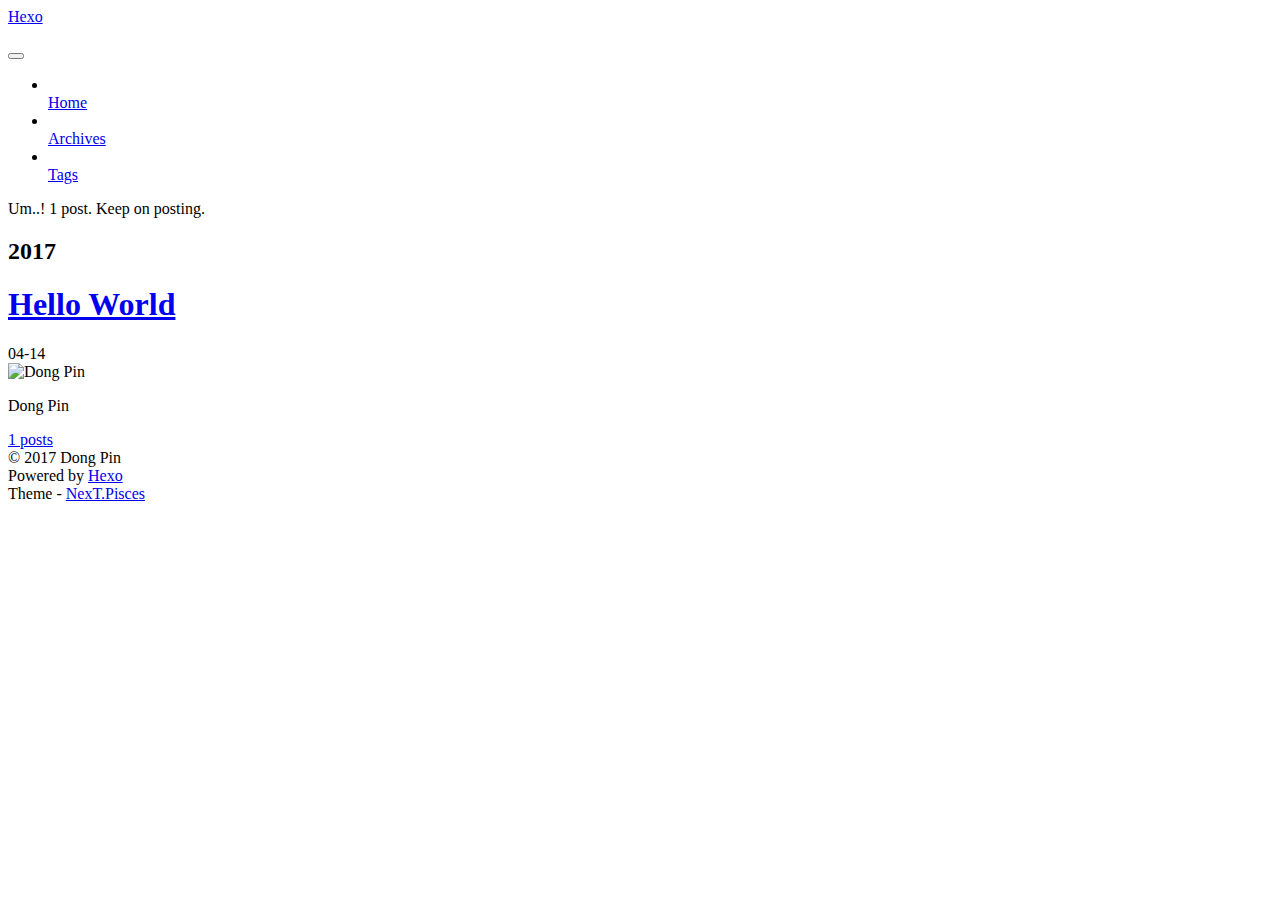
==== commit a1416d9e: "Site updated: 2017-05-02 14:44:29" ====
--- a/archives/index.html
+++ b/archives/index.html
@@ -129,7 +129,7 @@
 
 
 
-  <title> Archiv | Hexo </title>
+  <title> Archive | Hexo </title>
 </head>
 
 <body itemscope itemtype="http://schema.org/WebPage" lang="">
@@ -195,7 +195,7 @@
             
               <i class="menu-item-icon fa fa-fw fa-home"></i> <br />
             
-            Startseite
+            Home
           </a>
         </li>
       
@@ -205,7 +205,7 @@
             
               <i class="menu-item-icon fa fa-fw fa-archive"></i> <br />
             
-            Archiv
+            Archives
           </a>
         </li>
       
@@ -247,7 +247,7 @@
       
         
       
-      Öhm..! Ein Artikel. Bleib dran.
+      Um..! 1 post. Keep on posting.
     </span>
 
     
@@ -341,7 +341,7 @@
             <div class="site-state-item site-state-posts">
               <a href="/blog/archives">
                 <span class="site-state-item-count">1</span>
-                <span class="site-state-item-name">Artikel</span>
+                <span class="site-state-item-name">posts</span>
               </a>
             </div>
           
@@ -395,7 +395,7 @@
 
 
 <div class="powered-by">
-  Erstellt mit  <a class="theme-link" href="https://hexo.io">Hexo</a>
+  Powered by <a class="theme-link" href="https://hexo.io">Hexo</a>
 </div>
 
 <div class="theme-info">
